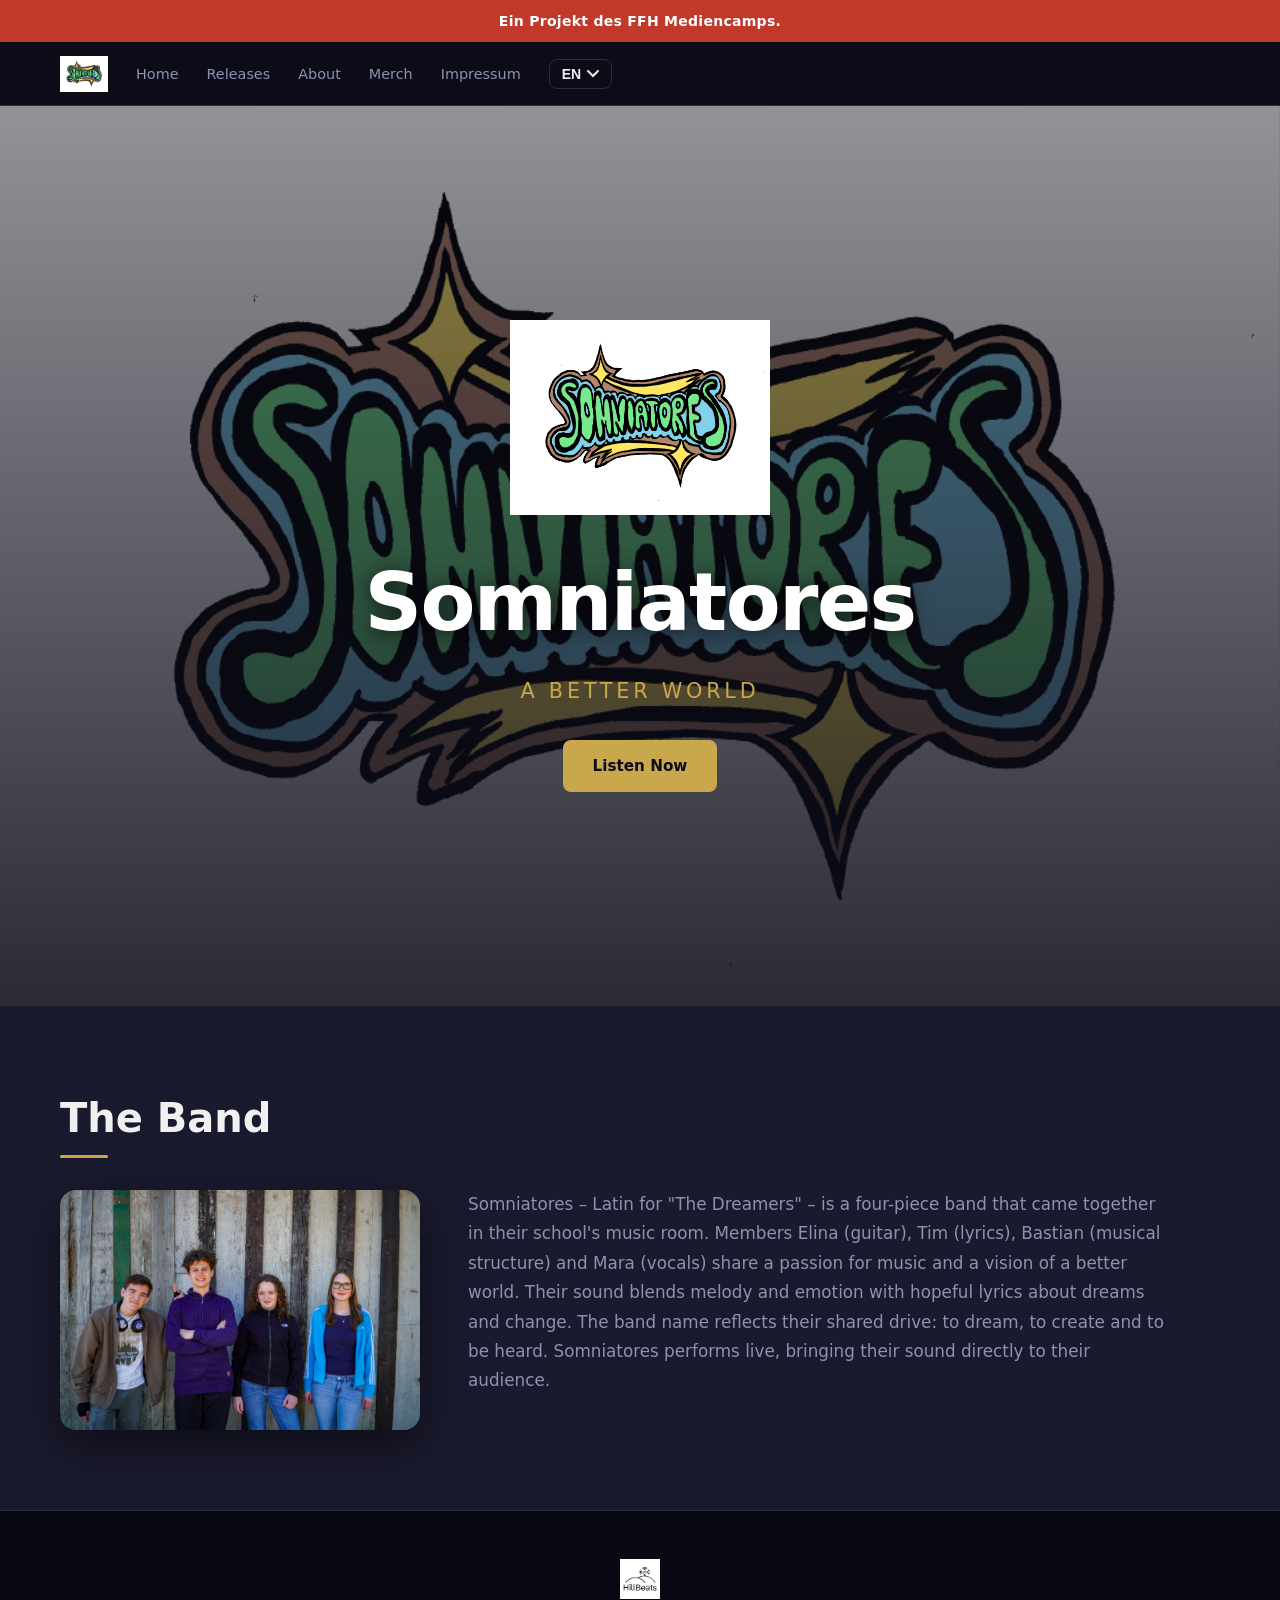
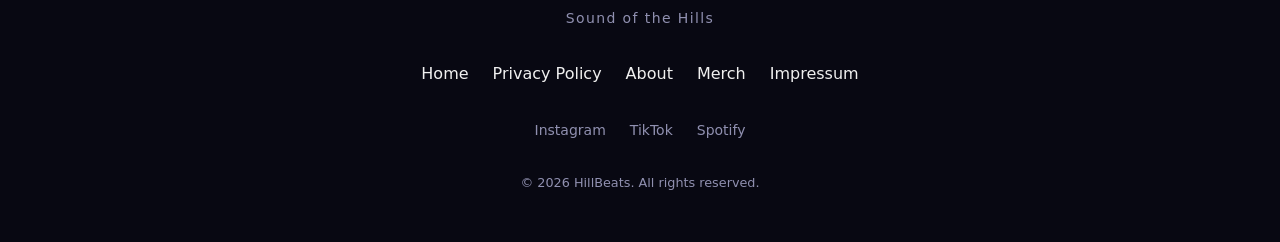
==== index.html @ e782de88 "Add Merch shop page with product grid and nav links Agent-Logs-Url: https://github.com/ShadowByte223" ====
<!DOCTYPE html>
<html lang="de">
<head>
  <meta charset="UTF-8">
  <meta name="viewport" content="width=device-width, initial-scale=1.0">
  <meta name="robots" content="noindex, nofollow">
  <title>Somniatores</title>
  <meta name="description" content="Somniatores die Band die eine bessere Welt schafft">
  <link rel="icon" type="image/png" href="assets/img/band_logo.png">
  <link rel="stylesheet" href="assets/css/style.css">
  <script src="assets/js/app.js" defer></script>
</head>
<body>

<!-- PROJECT NOTICE (FFH Mediencamp) -->
<div class="project-notice" role="note">
   Ein Projekt des FFH Mediencamps.
</div>

<!-- NAVIGATION -->
<nav id="navbar" role="navigation" aria-label="Hauptnavigation">
  <div class="nav-inner">
    <a href="#hero" class="nav-logo" aria-label="Somniatores – Startseite">
      <img src="assets/img/band_logo.png" alt="Somniatores Logo">
    </a>
    <button class="burger" id="burger" aria-label="Menü öffnen" aria-expanded="false" aria-controls="nav-links" data-i18n-aria="nav.burgerLabel">
      <span></span><span></span><span></span>
    </button>
    <ul class="nav-links" id="nav-links" role="list">
      <li><a href="#hero"                  data-i18n="nav.home">Startseite</a></li>
      <li><a href="releases"          data-i18n="nav.releases">Releases</a></li>
      <li><a href="about"             data-i18n="nav.about">Über uns</a></li>
      <li><a href="shop"              data-i18n="nav.shop">Merch</a></li>
      <li><a href="impressum"            data-i18n="nav.media">Impressum</a></li>
    </ul>
    <!-- Language dropdown -->
    <div class="lang-dropdown" id="lang-dropdown">
      <button class="lang-btn" id="lang-btn"
              aria-haspopup="listbox" aria-expanded="false"
              aria-label="Sprache wählen" data-i18n-aria="lang.label">
        <span id="lang-current">DE</span>
        <svg aria-hidden="true" width="12" height="8" viewBox="0 0 12 8" focusable="false">
          <path d="M1 1l5 5 5-5" stroke="currentColor" stroke-width="2" fill="none" stroke-linecap="round"/>
        </svg>
      </button>
      <ul class="lang-list" id="lang-list" role="listbox" aria-label="Sprache">
        <li role="option" data-lang="de" aria-selected="true"  tabindex="0">🇩🇪 DE</li>
        <li role="option" data-lang="en" aria-selected="false" tabindex="0">🇬🇧 EN</li>
      </ul>
    </div>
  </div>
</nav>

<!-- HERO -->
<section id="hero" class="hero">
  <div class="hero-bg">
    <img class="hero-bg-img"
         src="assets/img/band_logo.png"
         alt="">
  </div>
  <div class="hero-overlay"></div>
  <div class="hero-content">
    <img class="hero-band-logo" src="assets/img/band_logo.png" alt="Somniatores Logo">
    <h1 data-i18n="hero.title">Sominatores</h1>
    <p class="slogan" data-i18n="hero.slogan">A better world</p>
    <div class="hero-buttons">
      <a href="releases" class="btn btn-primary"   data-i18n="hero.listen">Jetzt Hören</a>
    </div>
  </div>
</section>

<!-- BAND SECTION -->
<section id="band" class="band-section">
  <div class="container">
    <h2 class="section-title" data-i18n="band.title">Die Band</h2>
    <div class="band-intro reveal">
      <img
        class="band-photo"
        src="assets/img/band-img/Band-foto.png"
        alt="Somniatores – Bandfoto"
        loading="lazy"
      >
      <div class="band-desc">
        <p data-lang="de">
          Somniatores – lateinisch für „Die Träumenden" – ist eine vierköpfige Band, die im Musikraum ihrer Schule zusammenfand.
          Die Mitglieder Elina (Gitarre), Tim (Texte), Bastian (musikalische Struktur) und Mara (Gesang) verbindet die Sehnsucht nach Musik und einer besseren Welt.
          Ihr Sound verbindet Melodie und Gefühl mit hoffnungsvollen Texten über Träume und Veränderung.
          Der Bandname steht für den gemeinsamen Antrieb: zu träumen, zu gestalten und gehört zu werden.
          Somniatores tritt live auf und bringt ihren Sound direkt zu ihrem Publikum.
        </p>
        <p data-lang="en" hidden>
          Somniatores – Latin for "The Dreamers" – is a four-piece band that came together in their school's music room.
          Members Elina (guitar), Tim (lyrics), Bastian (musical structure) and Mara (vocals) share a passion for music and a vision of a better world.
          Their sound blends melody and emotion with hopeful lyrics about dreams and change.
          The band name reflects their shared drive: to dream, to create and to be heard.
          Somniatores performs live, bringing their sound directly to their audience.
        </p>
      </div>
    </div>
  </div>
</section>

<!-- FOOTER -->
<footer>
  <div class="container">
    <div class="footer-inner">
      <div class="footer-logo">
        <img src="assets/img/Logo_Huegel.jpeg" alt="HillBeats Logo">
        <p class="footer-slogan" data-i18n="footer.slogan">Sound der Hügel</p>
      </div>
      <nav class="footer-nav" aria-label="Footer Navigation">
        <a href="#hero"              data-i18n="nav.home">Startseite</a>
        <a href="privacy-policy.html" data-i18n="nav.privacy">Datenschutz</a>
        <a href="about"     data-i18n="nav.about">Über uns</a>
        <a href="shop"      data-i18n="nav.shop">Merch</a>
        <a href="impressum"   data-i18n="nav.media">Impressum</a>
      </nav>
      <div class="footer-social">
        <a href="https://www.instagram.com/somniatores_official/" class="social-link" target="_blank" rel="noopener noreferrer">Instagram</a>
        <a href="https://www.tiktok.com/@somniatores_official" class="social-link" target="_blank" rel="noopener noreferrer">TikTok</a>
        <a href="https://open.spotify.com/intl-de/artist/24csG8EfkN8rLoIO0TDTSA?si=iWMw0ovDQzCS0gI25p4bjA&amp;nd=1&amp;dlsi=0f4ffcc7fa2b4fdd" class="social-link" target="_blank" rel="noopener noreferrer">Spotify</a>
      </div>
      <p class="footer-copy" data-i18n="footer.copy">© 2026 HillBeats. Alle Rechte vorbehalten.</p>
    </div>
  </div>
</footer>

</body>
</html>
---- assets/css/style.css ----
/* =========================================================
   HillBeats – assets/css/style.css
   Mobile-first dark music-label theme
   ========================================================= */

/* --- Variables --- */
:root {
  --color-bg:           #0d0d1a;
  --color-surface:      #1a1a2e;
  --color-accent:       #c9a74d;
  --color-accent-hover: #e0bf6a;
  --color-text:         #f0f0f0;
  --color-text-muted:   #9090b0;
  --color-border:       #2a2a45;
  --notice-height:      42px;
  --nav-height:         64px;
  --radius:             8px;
  --transition:         0.3s ease;
  --font:               'Segoe UI', system-ui, -apple-system, sans-serif;
}

/* =========================================================
   PROJECT NOTICE BANNER (FFH Mediencamp)
   ========================================================= */
.project-notice {
  position: sticky;
  top: 0;
  z-index: 1001;
  background-color: #c0392b;
  color: #fff;
  text-align: center;
  padding: 0 1.25rem;
  height: var(--notice-height);
  display: flex;
  align-items: center;
  justify-content: center;
  font-size: 0.875rem;
  font-weight: 700;
  letter-spacing: 0.02em;
}

/* --- Reset & Base --- */
*, *::before, *::after { box-sizing: border-box; margin: 0; padding: 0; }
html { scroll-behavior: smooth; }
body {
  font-family: var(--font);
  background: var(--color-bg);
  color: var(--color-text);
  line-height: 1.6;
  overflow-x: hidden;
}
img { max-width: 100%; height: auto; display: block; }
a   { color: inherit; text-decoration: none; }
ul  { list-style: none; }
[hidden] { display: none !important; }

/* Focus styles for accessibility */
:focus-visible {
  outline: 2px solid var(--color-accent);
  outline-offset: 3px;
  border-radius: 4px;
}

/* Visually hidden (screen-reader only) */
.visually-hidden {
  position: absolute;
  width: 1px; height: 1px;
  padding: 0; margin: -1px;
  overflow: hidden; clip: rect(0,0,0,0);
  white-space: nowrap; border: 0;
}

/* --- Container --- */
.container {
  width: 100%;
  max-width: 1200px;
  margin: 0 auto;
  padding: 0 1.25rem;
}

/* =========================================================
   NAVIGATION
   ========================================================= */
#navbar {
  position: sticky;
  top: var(--notice-height);
  height: var(--nav-height);
  background: rgba(13, 13, 26, 0.95);
  backdrop-filter: blur(12px);
  -webkit-backdrop-filter: blur(12px);
  border-bottom: 1px solid var(--color-border);
  z-index: 1000;
  transition: box-shadow var(--transition);
}
#navbar.scrolled { box-shadow: 0 2px 20px rgba(0, 0, 0, 0.6); }

.nav-inner {
  max-width: 1200px;
  margin: 0 auto;
  padding: 0 1.25rem;
  height: 100%;
  display: flex;
  align-items: center;
  gap: 1rem;
}

.nav-logo {
  display: flex;
  align-items: center;
  gap: 0.5rem;
  flex-shrink: 0;
}
.nav-logo img { height: 36px; width: auto; }

/* Burger */
.burger {
  display: flex;
  flex-direction: column;
  gap: 5px;
  background: none;
  border: none;
  cursor: pointer;
  padding: 6px;
  margin-left: auto;
  border-radius: var(--radius);
  transition: background var(--transition);
}
.burger:hover { background: rgba(201, 167, 77, 0.1); }
.burger span {
  display: block;
  width: 24px; height: 2px;
  background: var(--color-text);
  border-radius: 2px;
  transition: transform var(--transition), opacity var(--transition);
}
.burger.open span:nth-child(1) { transform: translateY(7px) rotate(45deg); }
.burger.open span:nth-child(2) { opacity: 0; }
.burger.open span:nth-child(3) { transform: translateY(-7px) rotate(-45deg); }

/* Nav links */
.nav-links {
  display: none;
  flex-direction: column;
  position: absolute;
  top: var(--nav-height);
  left: 0; right: 0;
  background: var(--color-surface);
  border-bottom: 1px solid var(--color-border);
  padding: 1rem 1.25rem;
  gap: 0.25rem;
}
.nav-links.open { display: flex; }
.nav-links a {
  padding: 0.5rem 0.75rem;
  border-radius: var(--radius);
  font-size: 0.95rem;
  color: var(--color-text-muted);
  transition: color var(--transition), background var(--transition);
}
.nav-links a:hover {
  color: var(--color-accent);
  background: rgba(201, 167, 77, 0.08);
}

/* Language dropdown */
.lang-dropdown { position: relative; }
.lang-btn {
  display: flex;
  align-items: center;
  gap: 6px;
  background: transparent;
  border: 1px solid var(--color-border);
  color: var(--color-text);
  padding: 6px 12px;
  border-radius: var(--radius);
  cursor: pointer;
  font-size: 0.875rem;
  font-weight: 600;
  transition: border-color var(--transition), background var(--transition);
}
.lang-btn:hover { border-color: var(--color-accent); background: rgba(201, 167, 77, 0.08); }
.lang-btn svg { transition: transform var(--transition); }
.lang-btn[aria-expanded="true"] svg { transform: rotate(180deg); }

.lang-list {
  display: none;
  position: absolute;
  top: calc(100% + 6px);
  right: 0;
  background: var(--color-surface);
  border: 1px solid var(--color-border);
  border-radius: var(--radius);
  min-width: 110px;
  overflow: hidden;
  z-index: 1100;
  box-shadow: 0 8px 24px rgba(0, 0, 0, 0.4);
}
.lang-list.open { display: block; }
.lang-list li {
  padding: 0.6rem 1rem;
  cursor: pointer;
  font-size: 0.875rem;
  transition: background var(--transition), color var(--transition);
}
.lang-list li:hover  { background: rgba(201, 167, 77, 0.12); color: var(--color-accent); }
.lang-list li[aria-selected="true"] { color: var(--color-accent); font-weight: 600; }

/* Desktop nav */
@media (min-width: 768px) {
  .burger { display: none; }
  .nav-links {
    display: flex !important;
    flex-direction: row;
    position: static;
    background: none;
    border: none;
    padding: 0;
    gap: 0.25rem;
  }
  .nav-links a { font-size: 0.9rem; }
}

/* =========================================================
   HERO
   ========================================================= */
#hero {
  position: relative;
  min-height: 100svh;
  display: flex;
  align-items: center;
  justify-content: center;
  text-align: center;
  overflow: hidden;
}
.hero-bg { position: absolute; inset: 0; }
.hero-bg-img {
  width: 100%;
  height: 100%;
  object-fit: cover;
  transform-origin: center center;
  will-change: transform;
}
.hero-overlay {
  position: absolute;
  inset: 0;
  background: linear-gradient(to bottom, rgba(13,13,26,0.45) 0%, rgba(13,13,26,0.88) 100%);
}
.hero-content {
  position: relative;
  z-index: 1;
  padding: 2rem 1.25rem;
  max-width: 700px;
}
.hero-band-logo { max-width: 260px; margin: 0 auto 1.5rem; }
.hero-content h1 {
  font-size: clamp(2.5rem, 8vw, 5rem);
  font-weight: 900;
  letter-spacing: -0.02em;
  color: #fff;
  text-shadow: 0 2px 20px rgba(0, 0, 0, 0.7);
  margin-bottom: 0.5rem;
}
.slogan {
  font-size: clamp(0.95rem, 3vw, 1.3rem);
  color: var(--color-accent);
  letter-spacing: 0.18em;
  text-transform: uppercase;
  margin-bottom: 2rem;
}
.hero-buttons {
  display: flex;
  flex-wrap: wrap;
  gap: 1rem;
  justify-content: center;
}

/* =========================================================
   BUTTONS
   ========================================================= */
.btn {
  display: inline-flex;
  align-items: center;
  justify-content: center;
  padding: 0.75rem 1.75rem;
  border-radius: var(--radius);
  font-size: 0.95rem;
  font-weight: 600;
  border: 2px solid transparent;
  cursor: pointer;
  transition:
    transform var(--transition),
    box-shadow var(--transition),
    background var(--transition),
    color var(--transition),
    border-color var(--transition);
  white-space: nowrap;
}
.btn:hover  { transform: translateY(-2px); box-shadow: 0 6px 20px rgba(0,0,0,0.4); }
.btn:active { transform: translateY(0); }

.btn-primary {
  background: var(--color-accent);
  color: #0d0d1a;
  border-color: var(--color-accent);
}
.btn-primary:hover { background: var(--color-accent-hover); border-color: var(--color-accent-hover); }

.btn-secondary {
  background: transparent;
  color: #fff;
  border-color: rgba(255, 255, 255, 0.6);
}
.btn-secondary:hover { background: rgba(255,255,255,0.1); border-color: #fff; }

.btn-outline {
  background: transparent;
  color: var(--color-accent);
  border-color: var(--color-accent);
}
.btn-outline:hover { background: var(--color-accent); color: #0d0d1a; }

.btn-sm { padding: 0.5rem 1.25rem; font-size: 0.875rem; }

/* =========================================================
   SECTIONS – Common
   ========================================================= */
section { padding: 5rem 0; }
section:nth-of-type(even) { background: var(--color-surface); }

.section-title {
  font-size: clamp(1.75rem, 5vw, 2.5rem);
  font-weight: 800;
  margin-bottom: 2.5rem;
  position: relative;
  display: inline-block;
}
.section-title::after {
  content: '';
  position: absolute;
  bottom: -8px;
  left: 0;
  width: 48px; height: 3px;
  background: var(--color-accent);
  border-radius: 2px;
}

/* =========================================================
   RELEASE
   ========================================================= */
.release-card {
  display: flex;
  flex-direction: column;
  gap: 2rem;
  background: var(--color-surface);
  border: 1px solid var(--color-border);
  border-radius: calc(var(--radius) * 2);
  overflow: hidden;
  transition: box-shadow var(--transition), transform var(--transition);
}
.release-card:hover {
  box-shadow: 0 12px 40px rgba(201, 167, 77, 0.15);
  transform: translateY(-4px);
}
.release-cover {
  width: 100%;
  max-width: 320px;
  margin: 1.5rem auto 0;
  border-radius: var(--radius);
}
.release-info {
  padding: 1.5rem 2rem 2rem;
  display: flex;
  flex-direction: column;
  gap: 1rem;
}
.release-tag {
  display: inline-block;
  background: rgba(201, 167, 77, 0.15);
  color: var(--color-accent);
  font-size: 0.75rem;
  font-weight: 700;
  letter-spacing: 0.1em;
  text-transform: uppercase;
  padding: 0.25rem 0.75rem;
  border-radius: 999px;
}
.release-info h3 { font-size: clamp(1.25rem, 3vw, 1.75rem); font-weight: 700; }
.release-info p  { color: var(--color-text-muted); }
.release-links   { display: flex; flex-wrap: wrap; gap: 0.75rem; }

@media (min-width: 768px) {
  .release-card { flex-direction: row; align-items: center; }
  .release-cover { max-width: 260px; flex-shrink: 0; margin: 1.5rem; }
}

/* =========================================================
   ABOUT
   ========================================================= */
.about-grid {
  display: grid;
  grid-template-columns: 1fr;
  gap: 3rem;
  align-items: center;
}
.about-img img {
  border-radius: calc(var(--radius) * 2);
  box-shadow: 0 20px 60px rgba(0, 0, 0, 0.5);
}
.about-text { display: flex; flex-direction: column; gap: 1.25rem; }
.about-text p { color: var(--color-text-muted); font-size: 1.05rem; }

@media (min-width: 768px) {
  .about-grid { grid-template-columns: 1fr 1fr; }
}

/* =========================================================
   MEDIA
   ========================================================= */
.media-grid {
  display: grid;
  grid-template-columns: 1fr;
  gap: 1.5rem;
}
@media (min-width: 600px) { .media-grid { grid-template-columns: repeat(2, 1fr); } }
@media (min-width: 900px) { .media-grid { grid-template-columns: repeat(3, 1fr); } }

.media-card {
  border-radius: calc(var(--radius) * 2);
  overflow: hidden;
  border: 1px solid var(--color-border);
  background: var(--color-surface);
  transition: transform var(--transition), box-shadow var(--transition);
}
.media-card:hover {
  transform: translateY(-4px);
  box-shadow: 0 12px 32px rgba(201, 167, 77, 0.12);
}
.media-placeholder {
  position: relative;
  aspect-ratio: 16/9;
  display: flex;
  flex-direction: column;
  align-items: center;
  justify-content: center;
  gap: 0.75rem;
  background: var(--color-bg);
  cursor: pointer;
  overflow: hidden;
}
.media-placeholder svg { width: 64px; height: 64px; }
.media-placeholder img {
  position: absolute;
  inset: 0; width: 100%; height: 100%;
  object-fit: cover; opacity: 0.5;
}
.media-placeholder span {
  position: relative;
  z-index: 1;
  font-size: 0.875rem;
  font-weight: 600;
  color: var(--color-text-muted);
  text-align: center;
  padding: 0 0.5rem;
}

/* =========================================================
   TOUR
   ========================================================= */
.tour-list   { display: flex; flex-direction: column; gap: 0.75rem; }
.tour-item {
  display: flex;
  flex-wrap: wrap;
  gap: 0.75rem 1.5rem;
  align-items: center;
  padding: 1.25rem 1.5rem;
  background: var(--color-bg);
  border: 1px solid var(--color-border);
  border-radius: var(--radius);
  transition: border-color var(--transition), background var(--transition);
}
.tour-item:hover { border-color: var(--color-accent); background: rgba(201, 167, 77, 0.05); }
.tour-date   { font-weight: 700; color: var(--color-accent); min-width: 105px; }
.tour-venue  { flex: 1; font-weight: 600; }
.tour-city   { color: var(--color-text-muted); font-size: 0.875rem; }

/* =========================================================
   NEWSLETTER
   ========================================================= */
.newsletter-wrap {
  text-align: center;
  max-width: 560px;
  margin: 0 auto;
}
.newsletter-wrap p { color: var(--color-text-muted); margin-bottom: 2rem; }
.newsletter-form {
  display: flex;
  flex-wrap: wrap;
  gap: 0.75rem;
  justify-content: center;
}
.nl-input {
  flex: 1;
  min-width: 220px;
  padding: 0.75rem 1rem;
  border: 1px solid var(--color-border);
  border-radius: var(--radius);
  background: var(--color-bg);
  color: var(--color-text);
  font-size: 0.95rem;
  transition: border-color var(--transition);
}
.nl-input:focus { border-color: var(--color-accent); outline: none; }
.nl-input::placeholder { color: var(--color-text-muted); }

/* =========================================================
   FOOTER
   ========================================================= */
footer {
  background: #080812;
  border-top: 1px solid var(--color-border);
  padding: 3rem 0;
}
.footer-inner {
  display: flex;
  flex-direction: column;
  align-items: center;
  gap: 2rem;
  text-align: center;
}
.footer-logo img    { height: 40px; margin: 0 auto 0.5rem; }
.footer-slogan      { font-size: 0.875rem; color: var(--color-text-muted); letter-spacing: 0.1em; }
.footer-nav         { display: flex; flex-wrap: wrap; gap: 1.5rem; justify-content: center; }
.footer-social      { display: flex; flex-wrap: wrap; gap: 1.5rem; justify-content: center; }
.social-link {
  display: flex;
  align-items: center;
  gap: 0.5rem;
  color: var(--color-text-muted);
  font-size: 0.875rem;
  transition: color var(--transition);
}
.social-link:hover  { color: var(--color-accent); }
.footer-copy        { font-size: 0.8rem; color: var(--color-text-muted); }

/* =========================================================
   BAND SECTION
   ========================================================= */
.band-section { padding: 5rem 0; }

.band-intro {
  display: flex;
  flex-direction: column;
  align-items: center;
  gap: 2rem;
}

.band-photo {
  width: 100%;
  max-width: 480px;
  border-radius: calc(var(--radius) * 2);
  box-shadow: 0 16px 48px rgba(0, 0, 0, 0.5);
  object-fit: cover;
}

.band-desc {
  max-width: 700px;
  text-align: center;
}
.band-desc p {
  color: var(--color-text-muted);
  font-size: 1.05rem;
  line-height: 1.75;
}

@media (min-width: 900px) {
  .band-intro {
    flex-direction: row;
    align-items: flex-start;
    gap: 3rem;
  }
  .band-photo {
    max-width: 360px;
    flex-shrink: 0;
  }
  .band-desc { text-align: left; }
}

/* =========================================================
   SCROLL-REVEAL ANIMATIONS
   ========================================================= */
.reveal {
  opacity: 0;
  transform: translateY(30px);
  transition: opacity 0.7s ease, transform 0.7s ease;
}
.reveal.visible {
  opacity: 1;
  transform: translateY(0);
}
/* Stagger siblings */
.reveal:nth-child(2) { transition-delay: 0.1s; }
.reveal:nth-child(3) { transition-delay: 0.2s; }
.reveal:nth-child(4) { transition-delay: 0.3s; }

/* =========================================================
   PAGE ENTER ANIMATION (global, all pages)
   Only active when JS is available (.js on <html>).
   Falls back to fully visible if JS fails.
   ========================================================= */
html.js body.page-enter {
  opacity: 0;
  transform: translateY(16px);
}

html.js body.page-enter.page-enter--ready {
  opacity: 1;
  transform: translateY(0);
  transition: opacity 450ms ease, transform 450ms ease;
}

/* =========================================================
   REDUCED MOTION
   ========================================================= */
@media (prefers-reduced-motion: reduce) {
  html { scroll-behavior: auto; }
  .reveal { opacity: 1; transform: none; transition: none; }
  .btn, .media-card, .release-card, .tour-item { transition: none; }
  .lang-btn svg { transition: none; }
  .hero-bg-img { transform: none !important; will-change: auto; }
  /* Disable page-enter animation */
  html.js body.page-enter,
  html.js body.page-enter.page-enter--ready {
    opacity: 1 !important;
    transform: none !important;
    transition: none !important;
  }
}
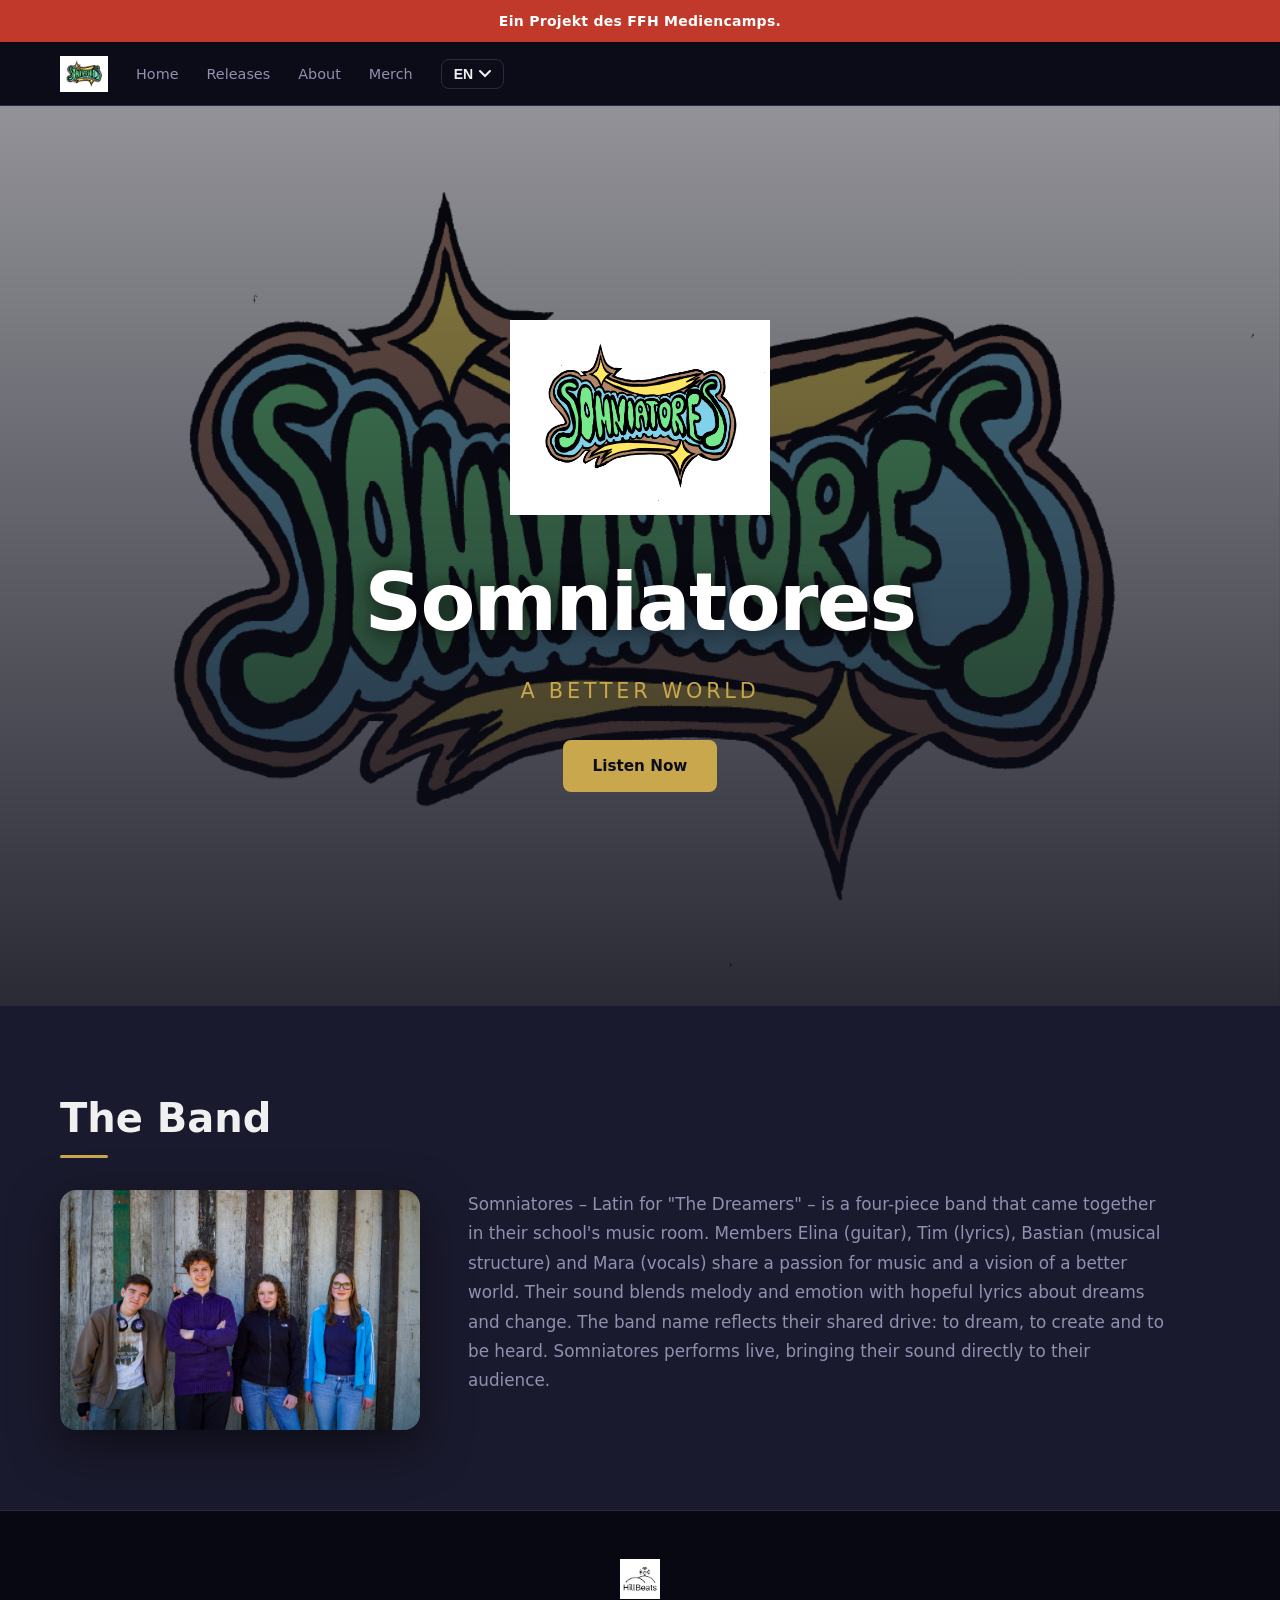
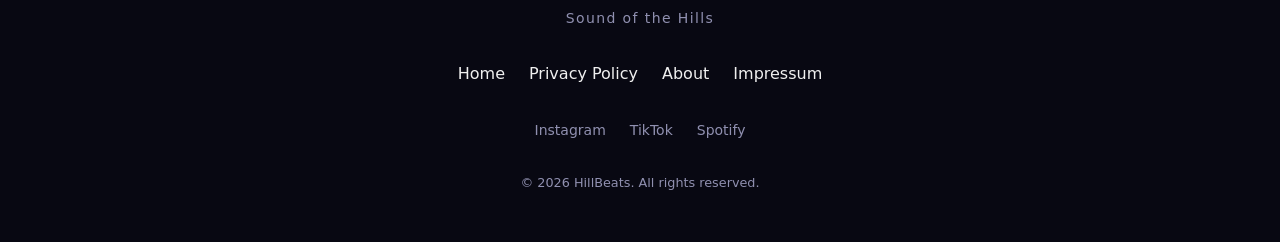
==== commit 6efb7879: "Update index.html" ====
--- a/index.html
+++ b/index.html
@@ -20,18 +20,17 @@
 <!-- NAVIGATION -->
 <nav id="navbar" role="navigation" aria-label="Hauptnavigation">
   <div class="nav-inner">
-    <a href="#hero" class="nav-logo" aria-label="Somniatores – Startseite">
+    <a href="/" class="nav-logo" aria-label="Somniatores – Startseite">
       <img src="assets/img/band_logo.png" alt="Somniatores Logo">
     </a>
     <button class="burger" id="burger" aria-label="Menü öffnen" aria-expanded="false" aria-controls="nav-links" data-i18n-aria="nav.burgerLabel">
       <span></span><span></span><span></span>
     </button>
     <ul class="nav-links" id="nav-links" role="list">
-      <li><a href="#hero"                  data-i18n="nav.home">Startseite</a></li>
+      <li><a href="/"                  data-i18n="nav.home">Startseite</a></li>
       <li><a href="releases"          data-i18n="nav.releases">Releases</a></li>
       <li><a href="about"             data-i18n="nav.about">Über uns</a></li>
       <li><a href="shop"              data-i18n="nav.shop">Merch</a></li>
-      <li><a href="impressum"            data-i18n="nav.media">Impressum</a></li>
     </ul>
     <!-- Language dropdown -->
     <div class="lang-dropdown" id="lang-dropdown">
@@ -109,10 +108,9 @@
         <p class="footer-slogan" data-i18n="footer.slogan">Sound der Hügel</p>
       </div>
       <nav class="footer-nav" aria-label="Footer Navigation">
-        <a href="#hero"              data-i18n="nav.home">Startseite</a>
+        <a href="/"              data-i18n="nav.home">Startseite</a>
         <a href="privacy-policy.html" data-i18n="nav.privacy">Datenschutz</a>
         <a href="about"     data-i18n="nav.about">Über uns</a>
-        <a href="shop"      data-i18n="nav.shop">Merch</a>
         <a href="impressum"   data-i18n="nav.media">Impressum</a>
       </nav>
       <div class="footer-social">
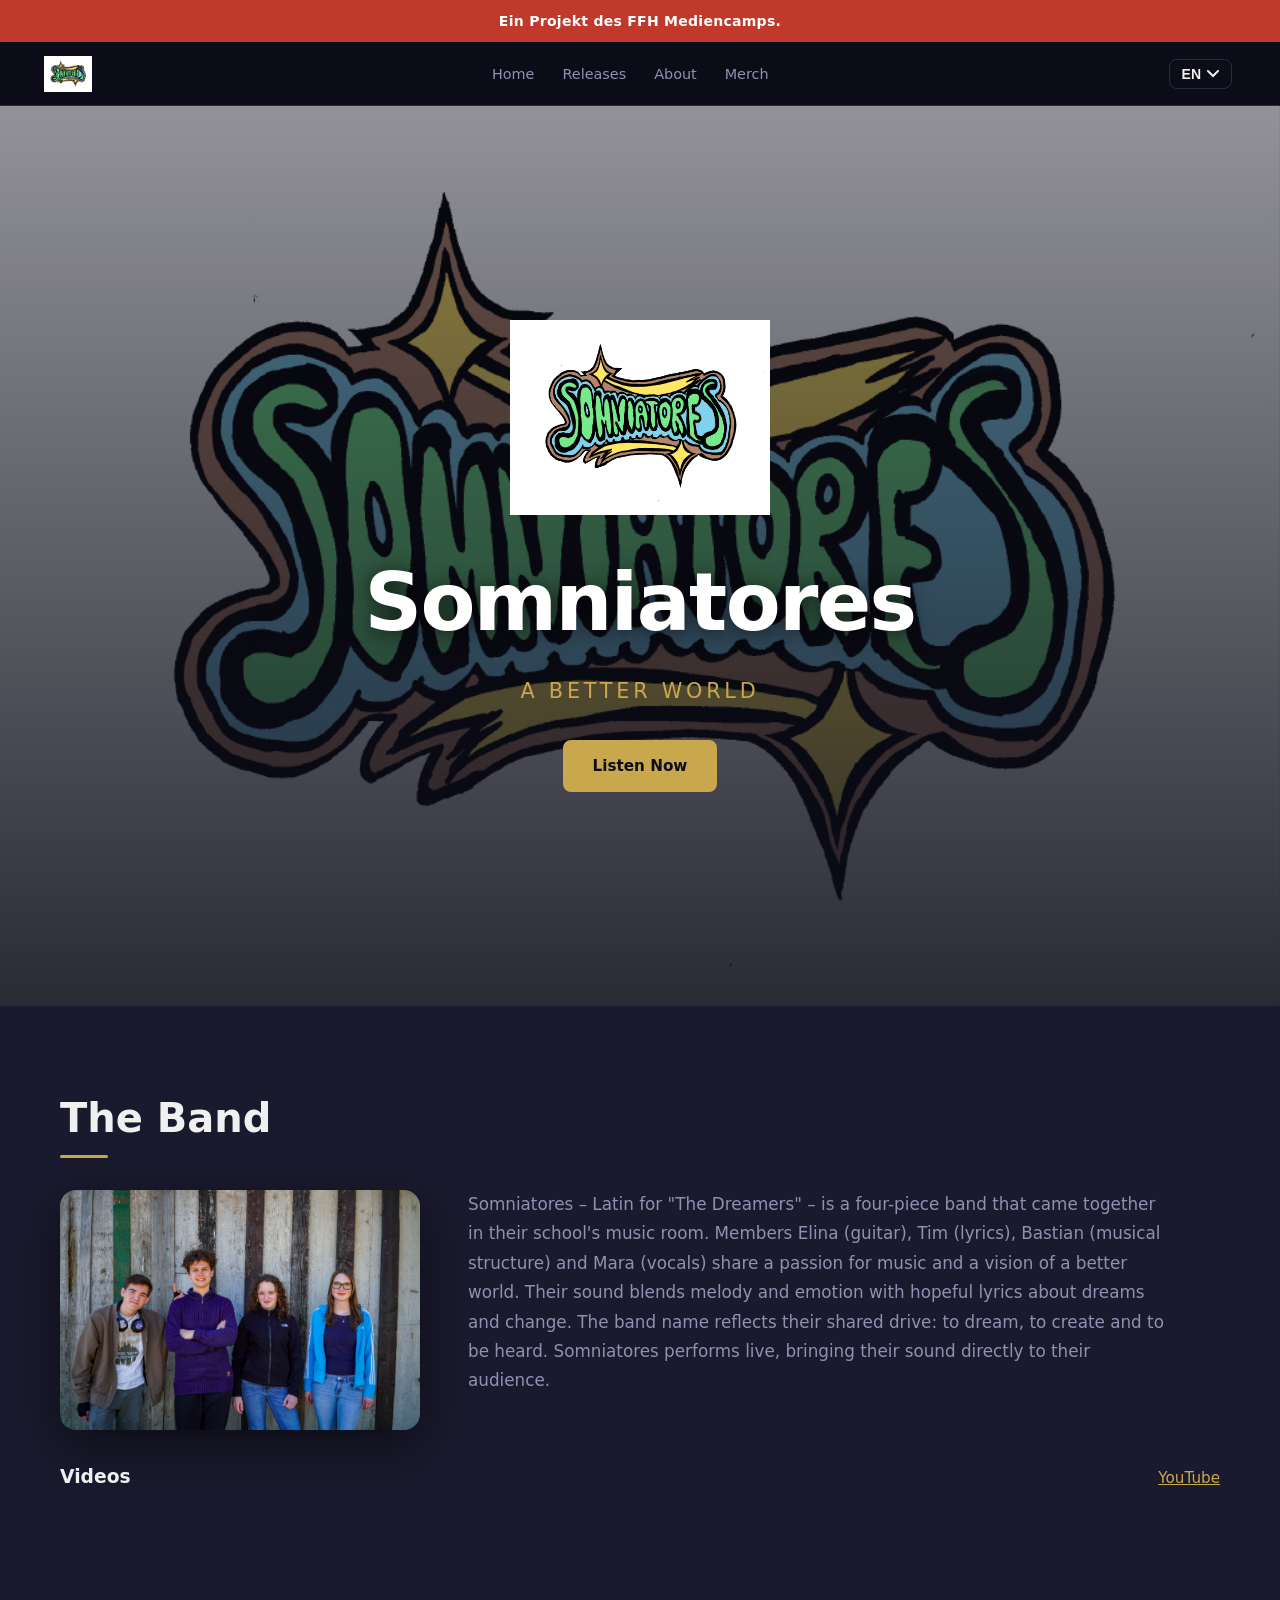
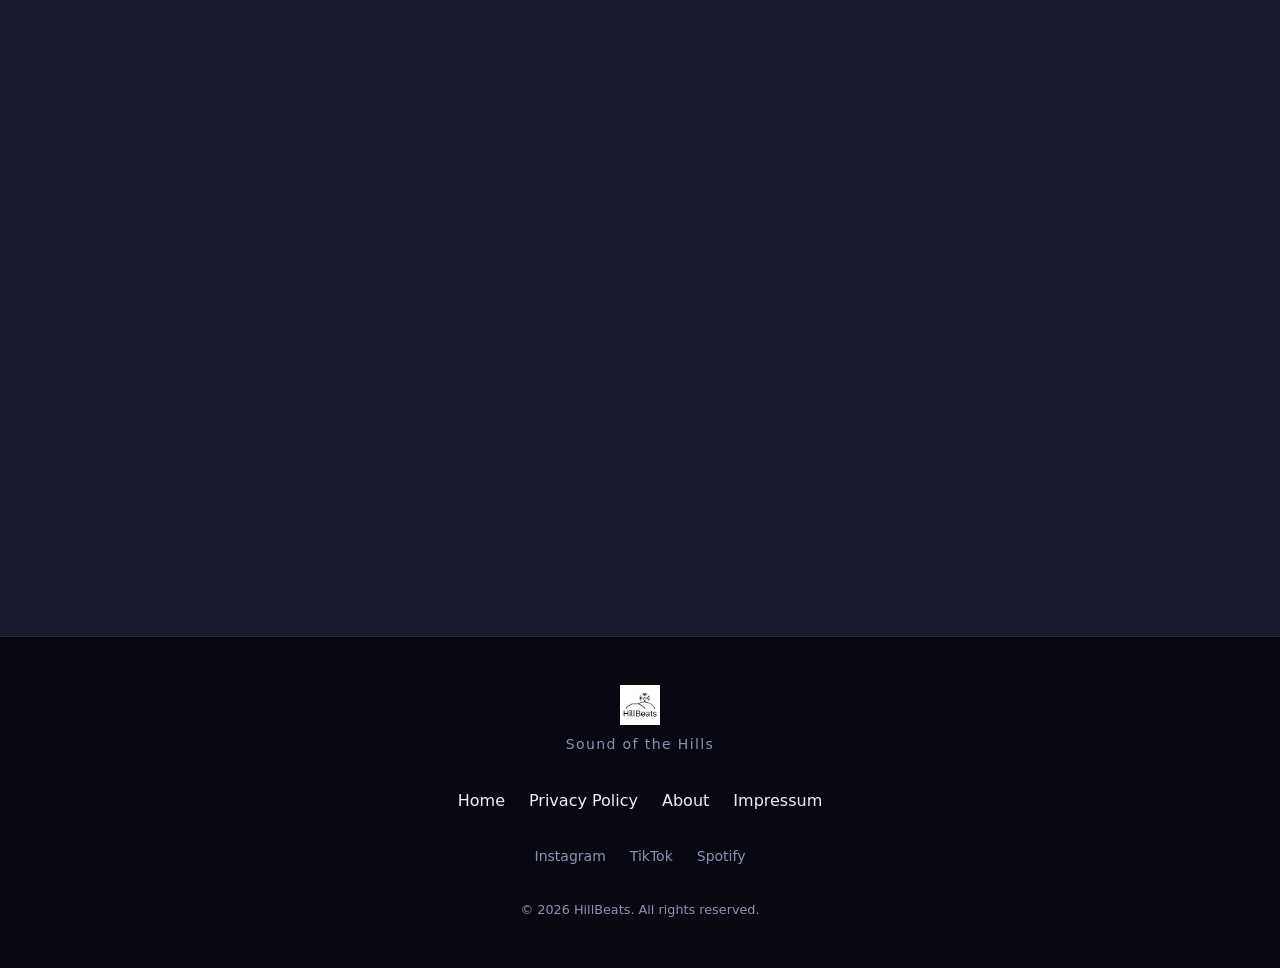
==== commit 08bcb974: "Add Videos section with YouTube embed to homepage band section Agent-Logs-Url: https://github.com/Sh" ====
--- a/index.html
+++ b/index.html
@@ -96,6 +96,28 @@
         </p>
       </div>
     </div>
+
+    <!-- VIDEOS -->
+    <div class="band-videos reveal">
+      <div class="band-videos-header">
+        <h3 class="band-videos-title">Videos</h3>
+        <a class="band-videos-link"
+           href="https://www.youtube.com/watch?v=mq5duyLj9iE"
+           target="_blank"
+           rel="noopener noreferrer">
+          YouTube
+        </a>
+      </div>
+      <div class="band-video-embed">
+        <iframe
+          src="https://www.youtube-nocookie.com/embed/mq5duyLj9iE"
+          title="Somniatores – Video"
+          loading="lazy"
+          referrerpolicy="strict-origin-when-cross-origin"
+          allow="accelerometer; autoplay; clipboard-write; encrypted-media; gyroscope; picture-in-picture; web-share"
+          allowfullscreen></iframe>
+      </div>
+    </div>
   </div>
 </section>
 
--- a/assets/css/style.css
+++ b/assets/css/style.css
@@ -17,6 +17,11 @@
   --radius:             8px;
   --transition:         0.3s ease;
   --font:               'Segoe UI', system-ui, -apple-system, sans-serif;
+  /* Neon red hover effect */
+  --neon-red:           #ff2b2b;
+  --neon-red-soft:      rgba(255, 43, 43, 0.55);
+  --neon-red-glow:      rgba(255, 43, 43, 0.35);
+  --neon-outline-r:     10px;
 }
 
 /* =========================================================
@@ -97,7 +102,7 @@
 .nav-inner {
   max-width: 1200px;
   margin: 0 auto;
-  padding: 0 1.25rem;
+  padding: 0 0.5rem 0 0.25rem;
   height: 100%;
   display: flex;
   align-items: center;
@@ -216,6 +221,8 @@
     border: none;
     padding: 0;
     gap: 0.25rem;
+    flex: 1;
+    justify-content: center;
   }
   .nav-links a { font-size: 0.9rem; }
 }
@@ -585,6 +592,43 @@
   .band-desc { text-align: left; }
 }
 
+.band-videos {
+  margin-top: 2rem;
+}
+
+.band-videos-header {
+  display: flex;
+  justify-content: space-between;
+  align-items: baseline;
+  gap: 12px;
+  margin-bottom: 12px;
+}
+
+.band-videos-title {
+  margin: 0;
+}
+
+.band-videos-link {
+  text-decoration: underline;
+  color: var(--color-accent);
+  font-size: 0.95rem;
+}
+
+.band-video-embed {
+  position: relative;
+  width: 100%;
+  aspect-ratio: 16 / 9;
+}
+
+.band-video-embed iframe {
+  position: absolute;
+  inset: 0;
+  width: 100%;
+  height: 100%;
+  border: 0;
+  border-radius: var(--radius);
+}
+
 /* =========================================================
    SCROLL-REVEAL ANIMATIONS
    ========================================================= */
@@ -601,6 +645,130 @@
 .reveal:nth-child(2) { transition-delay: 0.1s; }
 .reveal:nth-child(3) { transition-delay: 0.2s; }
 .reveal:nth-child(4) { transition-delay: 0.3s; }
+
+/* =========================================================
+   NEON RED HOVER / FOCUS EFFECT
+   Drawn rotating outline + glow for all clickable elements.
+   Animation runs exactly 1 rotation on hover then holds;
+   restarts reliably on each new hover because animation is
+   removed when the element is not hovered.
+   ========================================================= */
+
+/* Position context so the ::after outline can be placed
+   outside the element with inset: -4px                    */
+a,
+button,
+.btn,
+[role="button"],
+input[type="button"],
+input[type="submit"] {
+  position: relative;
+  isolation: isolate;
+}
+
+/* Drawn outline — sits outside the element via inset       */
+a::after,
+button::after,
+.btn::after,
+[role="button"]::after,
+input[type="button"]::after,
+input[type="submit"]::after {
+  content: "";
+  position: absolute;
+  inset: -4px;
+  border-radius: var(--neon-outline-r);
+  background: conic-gradient(
+    from 0deg,
+    transparent 0deg,
+    var(--neon-red) 60deg,
+    rgba(255, 120, 120, 0.9) 120deg,
+    var(--neon-red) 200deg,
+    transparent 280deg,
+    transparent 360deg
+  );
+  /* Show only a 2 px border strip — hide interior fill     */
+  -webkit-mask:
+    linear-gradient(#000 0 0) content-box,
+    linear-gradient(#000 0 0);
+  -webkit-mask-composite: xor;
+          mask-composite: exclude;
+  padding: 2px;
+  opacity: 0;
+  pointer-events: none;
+  z-index: 2;
+}
+
+/* Glow box-shadow on hover / focus-visible                 */
+a:hover,
+a:focus-visible,
+button:hover,
+button:focus-visible,
+.btn:hover,
+.btn:focus-visible,
+[role="button"]:hover,
+[role="button"]:focus-visible,
+input[type="button"]:hover,
+input[type="button"]:focus-visible,
+input[type="submit"]:hover,
+input[type="submit"]:focus-visible {
+  box-shadow:
+    0 0 0 2px var(--neon-red-soft),
+    0 0 18px var(--neon-red-glow),
+    0 0 36px rgba(255, 43, 43, 0.18);
+}
+
+/* Show + animate outline: 1 rotation, stop at final frame */
+a:hover::after,
+a:focus-visible::after,
+button:hover::after,
+button:focus-visible::after,
+.btn:hover::after,
+.btn:focus-visible::after,
+[role="button"]:hover::after,
+[role="button"]:focus-visible::after,
+input[type="button"]:hover::after,
+input[type="button"]:focus-visible::after,
+input[type="submit"]:hover::after,
+input[type="submit"]:focus-visible::after {
+  opacity: 1;
+  animation: neon-draw 900ms linear 1 forwards;
+}
+
+
+/* =========================================================
+   NAVIGATION extra underline / shadow on hover / focus
+   ========================================================= */
+.nav-links a,
+.footer-nav a {
+  border-radius: var(--neon-outline-r);
+}
+
+/* Neon bar that slides in under nav links                  */
+.nav-links a::before,
+.footer-nav a::before {
+  content: "";
+  position: absolute;
+  left: 8px;
+  right: 8px;
+  bottom: -4px;
+  height: 2px;
+  border-radius: 999px;
+  background: var(--neon-red);
+  box-shadow: 0 0 8px var(--neon-red), 0 0 16px var(--neon-red-glow);
+  opacity: 0;
+  transform: scaleX(0.5);
+  transition: opacity 200ms ease, transform 200ms ease;
+  pointer-events: none;
+  z-index: 2;
+}
+
+.nav-links a:hover::before,
+.nav-links a:focus-visible::before,
+.footer-nav a:hover::before,
+.footer-nav a:focus-visible::before {
+  opacity: 1;
+  transform: scaleX(1);
+}
 
 /* =========================================================
    PAGE ENTER ANIMATION (global, all pages)
@@ -634,4 +802,20 @@
     transform: none !important;
     transition: none !important;
   }
-}
+  /* Neon outline: stop rotation but keep outline + glow visible */
+  a:hover::after, a:focus-visible::after,
+  button:hover::after, button:focus-visible::after,
+  .btn:hover::after, .btn:focus-visible::after,
+  [role="button"]:hover::after, [role="button"]:focus-visible::after,
+  input[type="button"]:hover::after, input[type="button"]:focus-visible::after,
+  input[type="submit"]:hover::after, input[type="submit"]:focus-visible::after {
+    animation: none;
+    opacity: 1;
+  }
+  /* Nav underline: skip slide transition */
+  .nav-links a::before,
+  .footer-nav a::before {
+    transition: none;
+    transform: scaleX(1);
+  }
+}
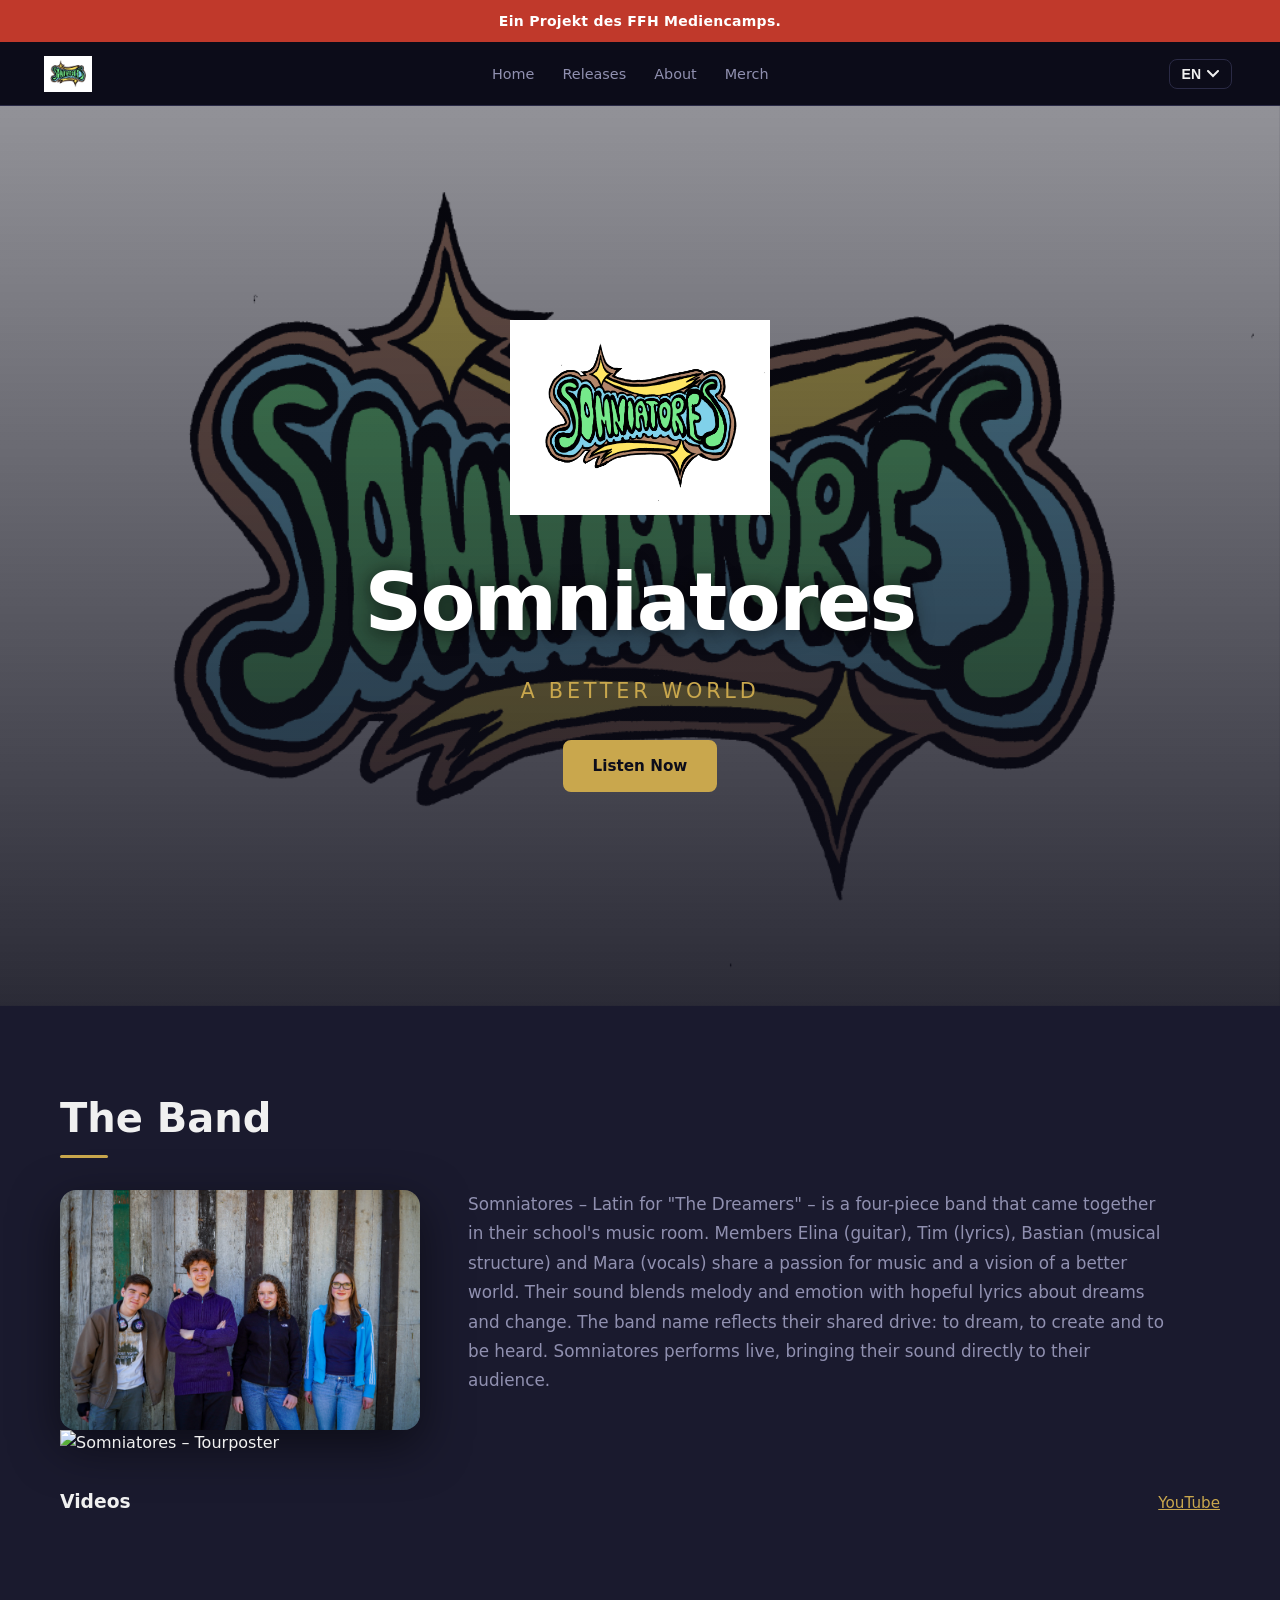
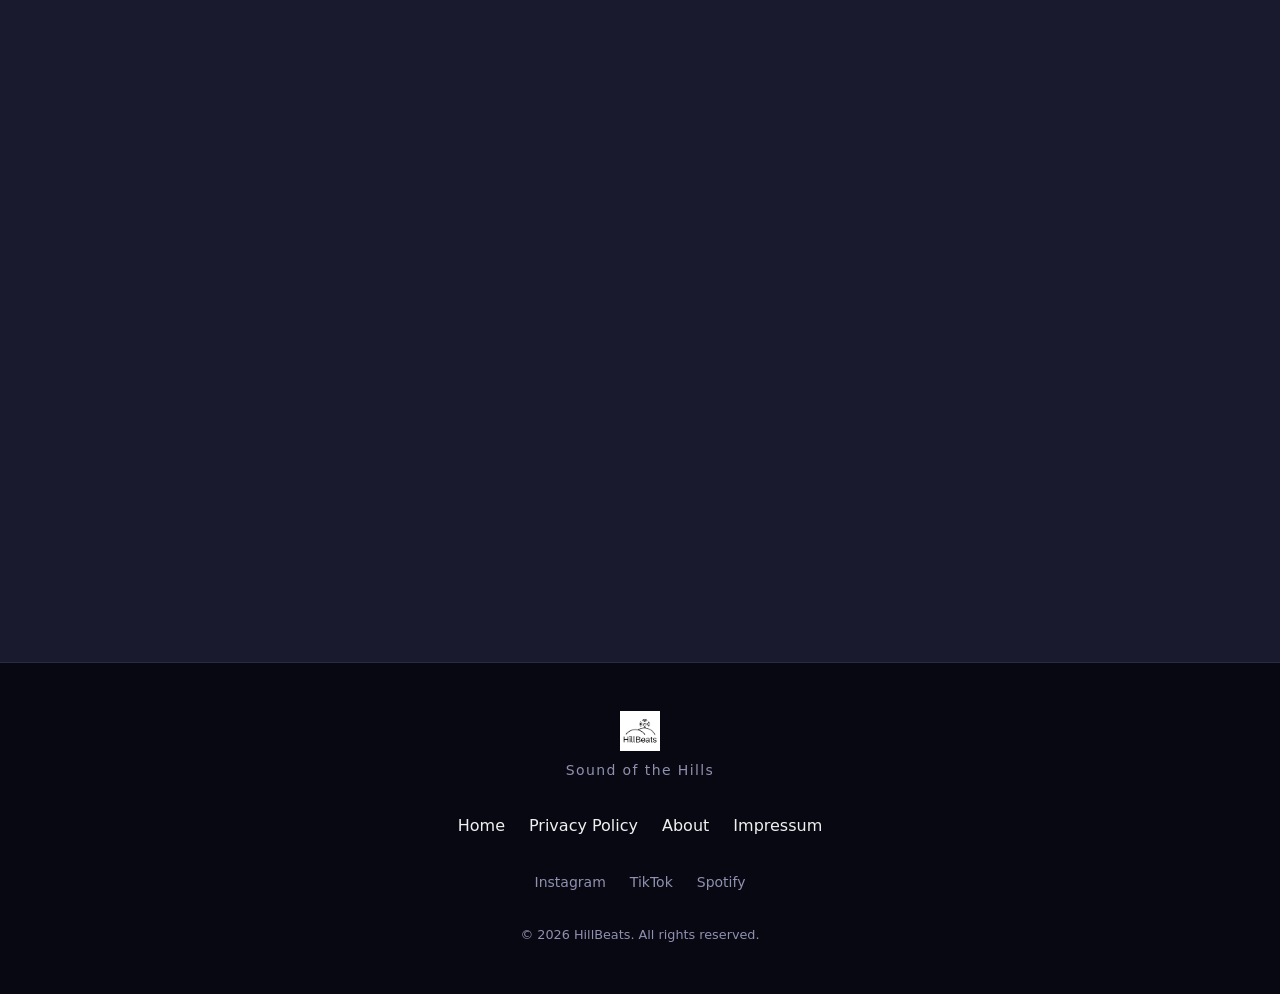
==== commit 9b08f5fc: "Insert tour poster image between Die Band section and Videos section Agent-Logs-Url: https://github." ====
--- a/index.html
+++ b/index.html
@@ -97,6 +97,15 @@
       </div>
     </div>
 
+    <!-- TOUR POSTER -->
+    <div class="tour-poster reveal">
+      <img
+        src="assets/img/tour-poster/example.png"
+        alt="Somniatores – Tourposter"
+        loading="lazy"
+      >
+    </div>
+
     <!-- VIDEOS -->
     <div class="band-videos reveal">
       <div class="band-videos-header">
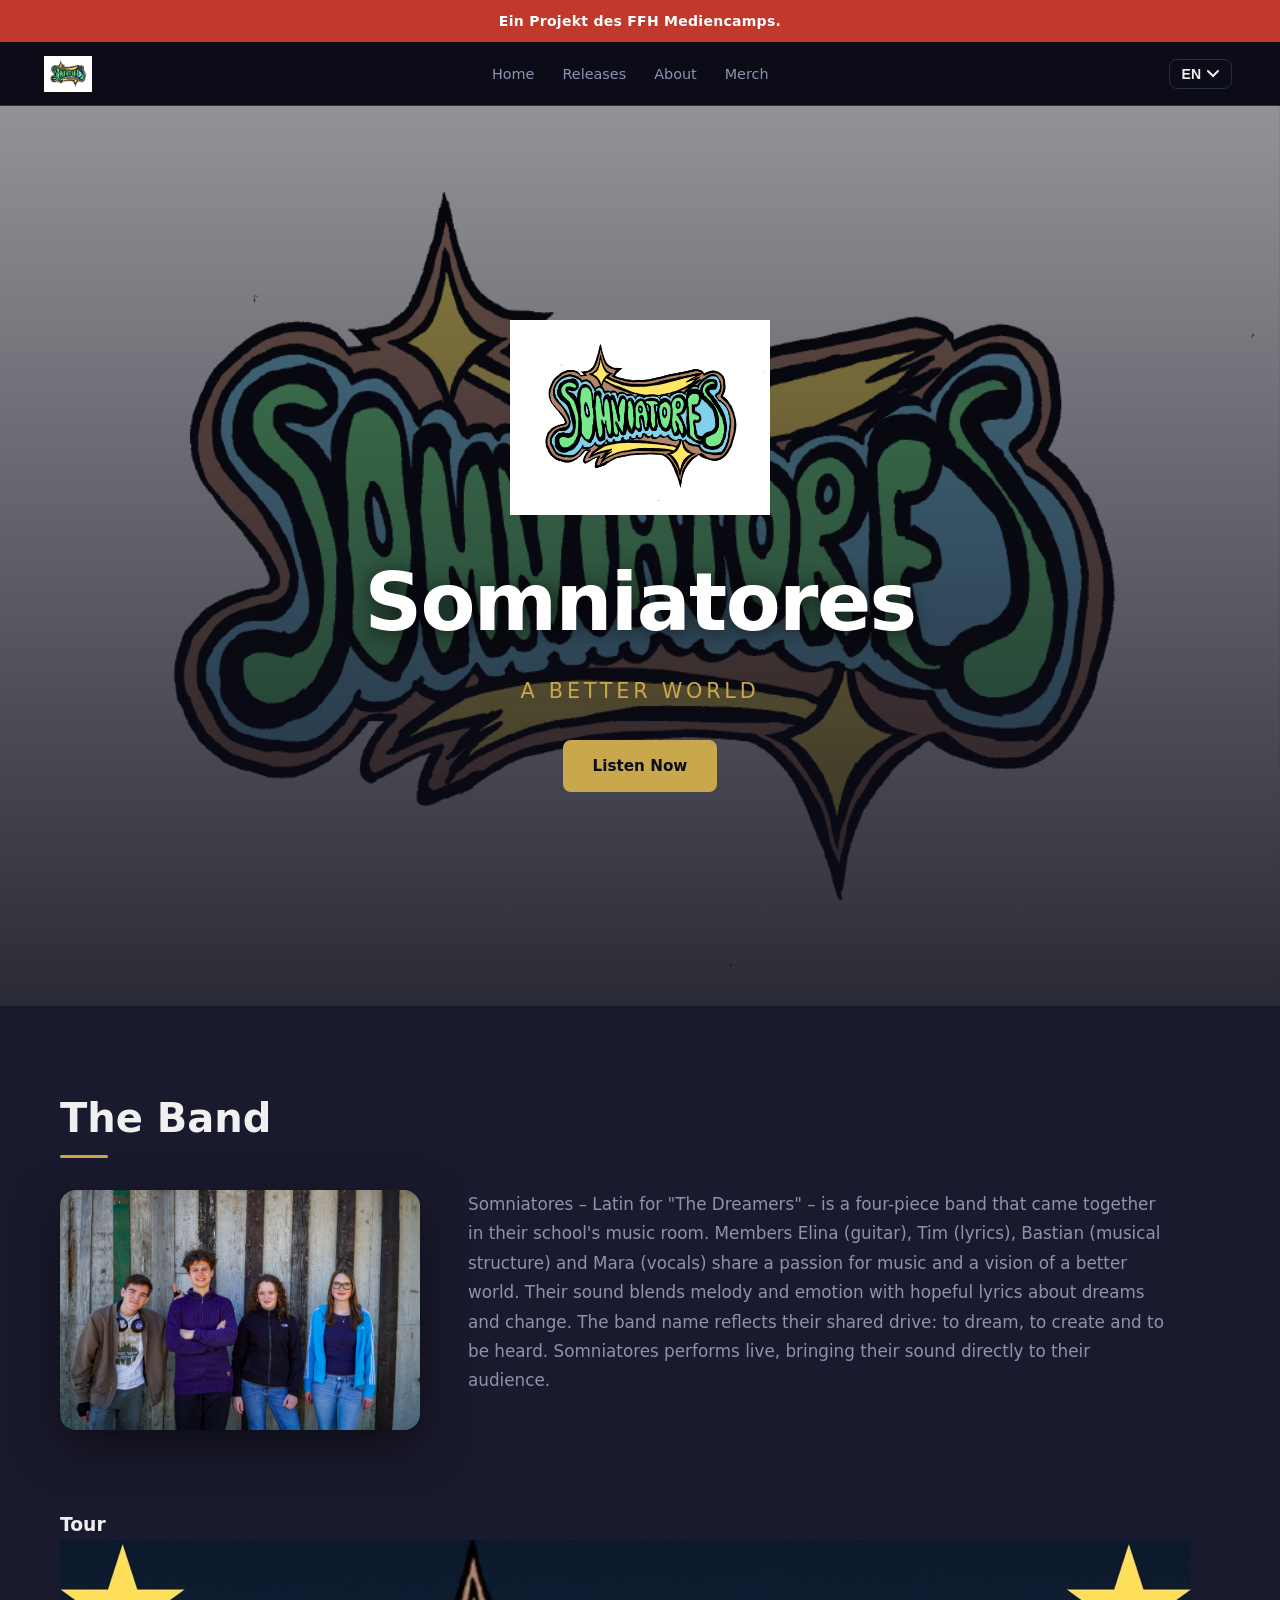
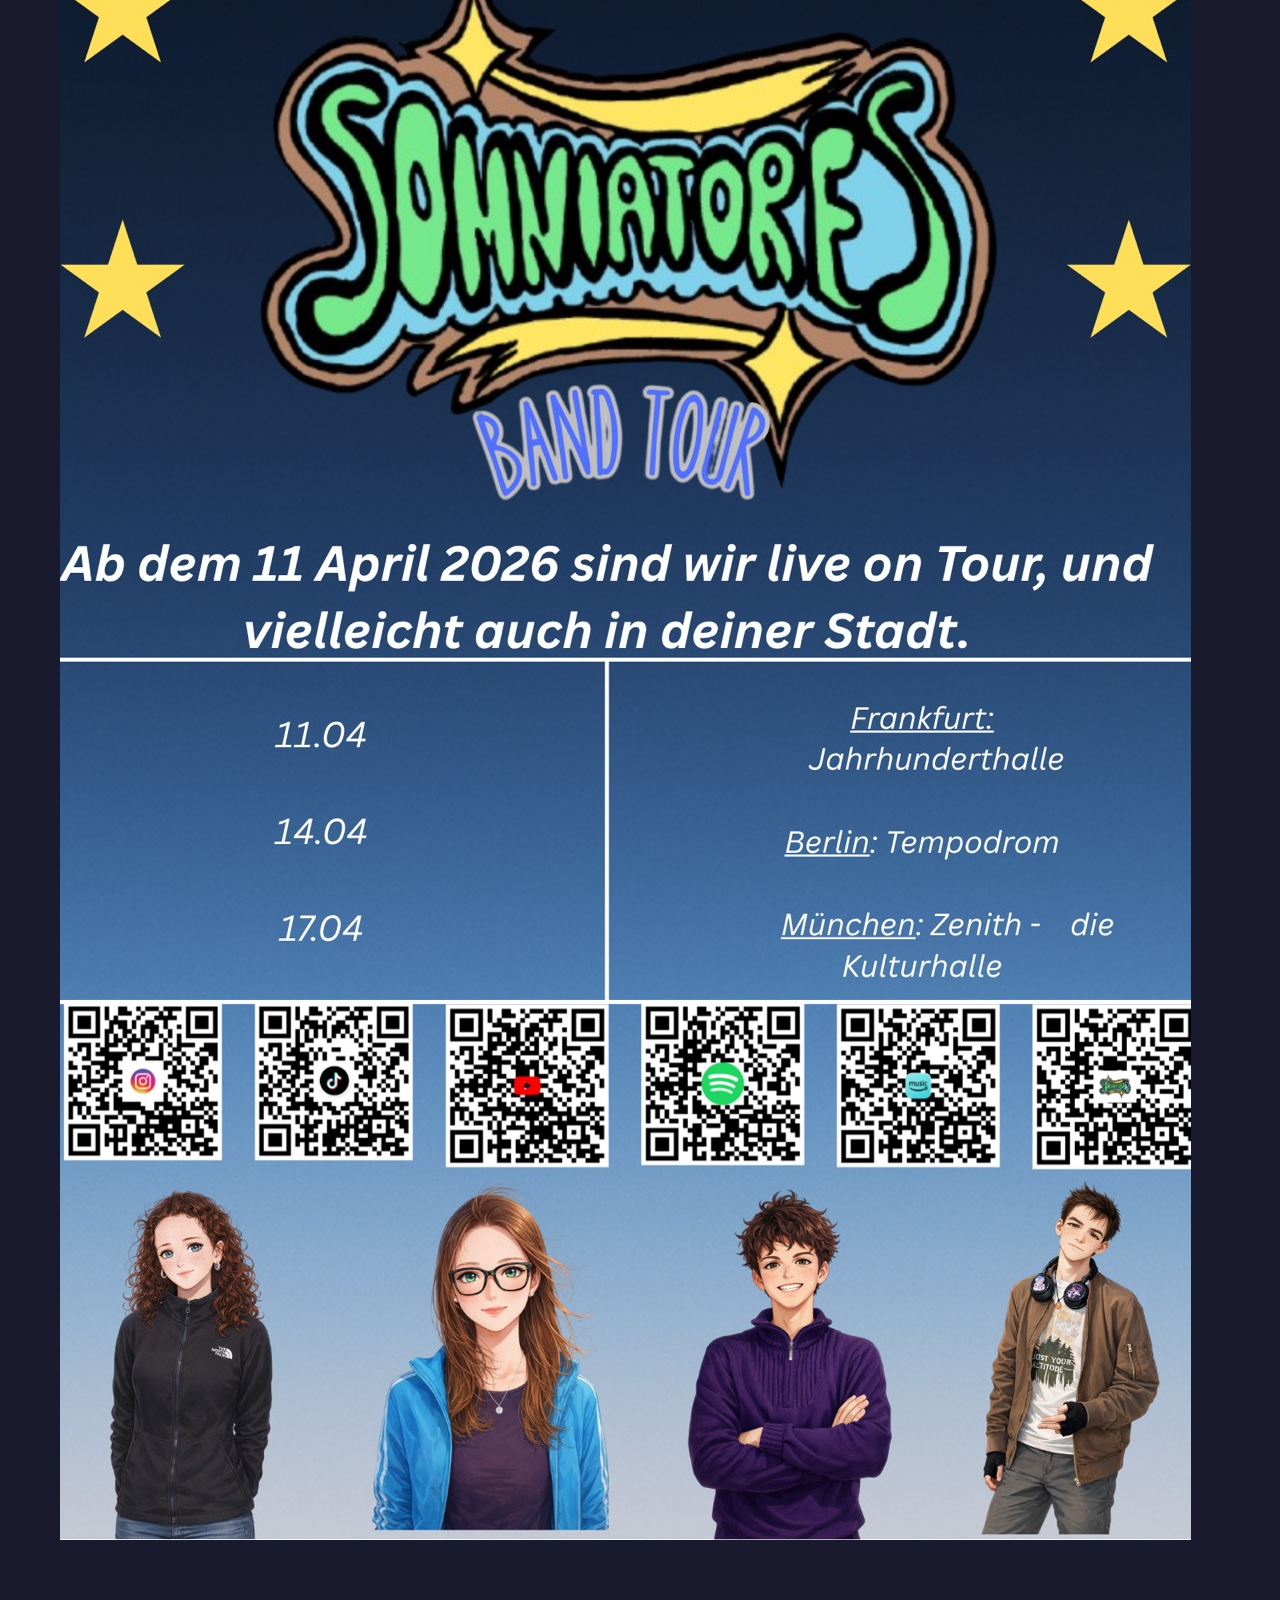
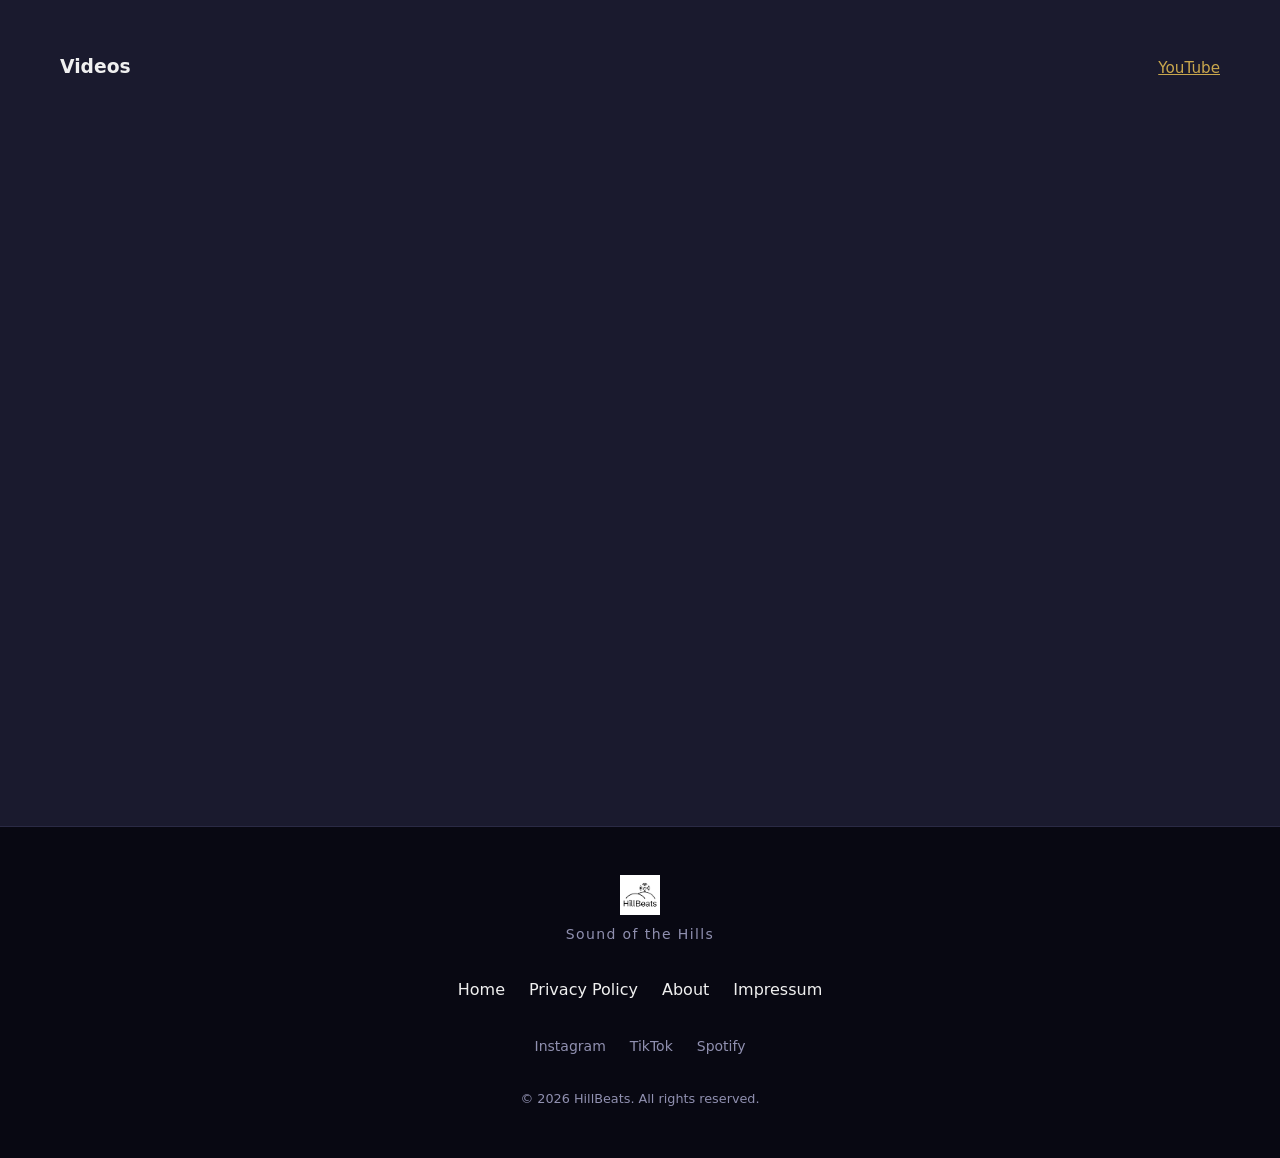
==== commit 6156b699: "Add Tour section with poster to homepage Agent-Logs-Url: https://github.com/ShadowByte2233/Somniator" ====
--- a/index.html
+++ b/index.html
@@ -97,14 +97,13 @@
       </div>
     </div>
 
-    <!-- TOUR POSTER -->
-    <div class="tour-poster reveal">
-      <img
-        src="assets/img/tour-poster/example.png"
-        alt="Somniatores – Tourposter"
-        loading="lazy"
-      >
-    </div>
+    <!-- TOUR -->
+    <section id="tour" class="tour-section reveal" aria-labelledby="tour-title">
+      <h3 id="tour-title" class="tour-title">Tour</h3>
+      <div class="tour-poster">
+        <img src="assets/img/tour-poster/Poster.jpg" alt="Somniatores – Tourposter" loading="lazy">
+      </div>
+    </section>
 
     <!-- VIDEOS -->
     <div class="band-videos reveal">
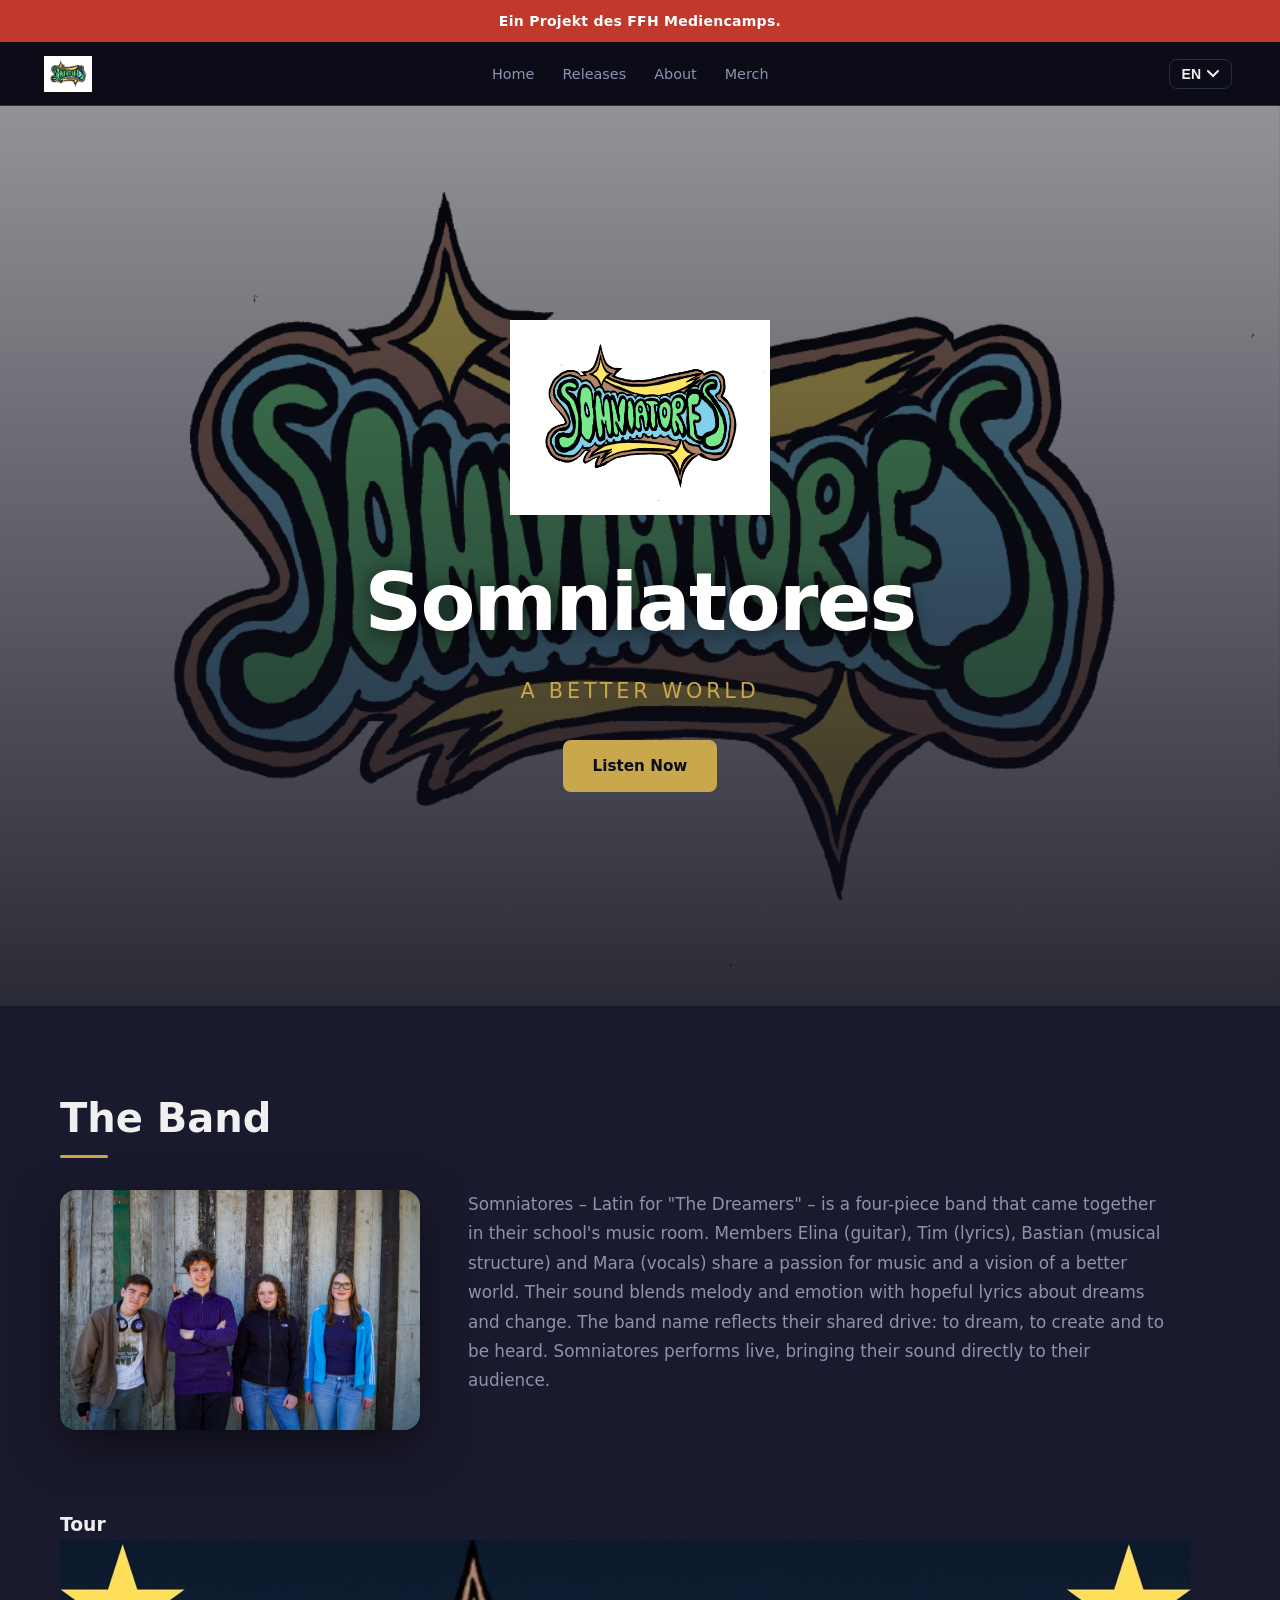
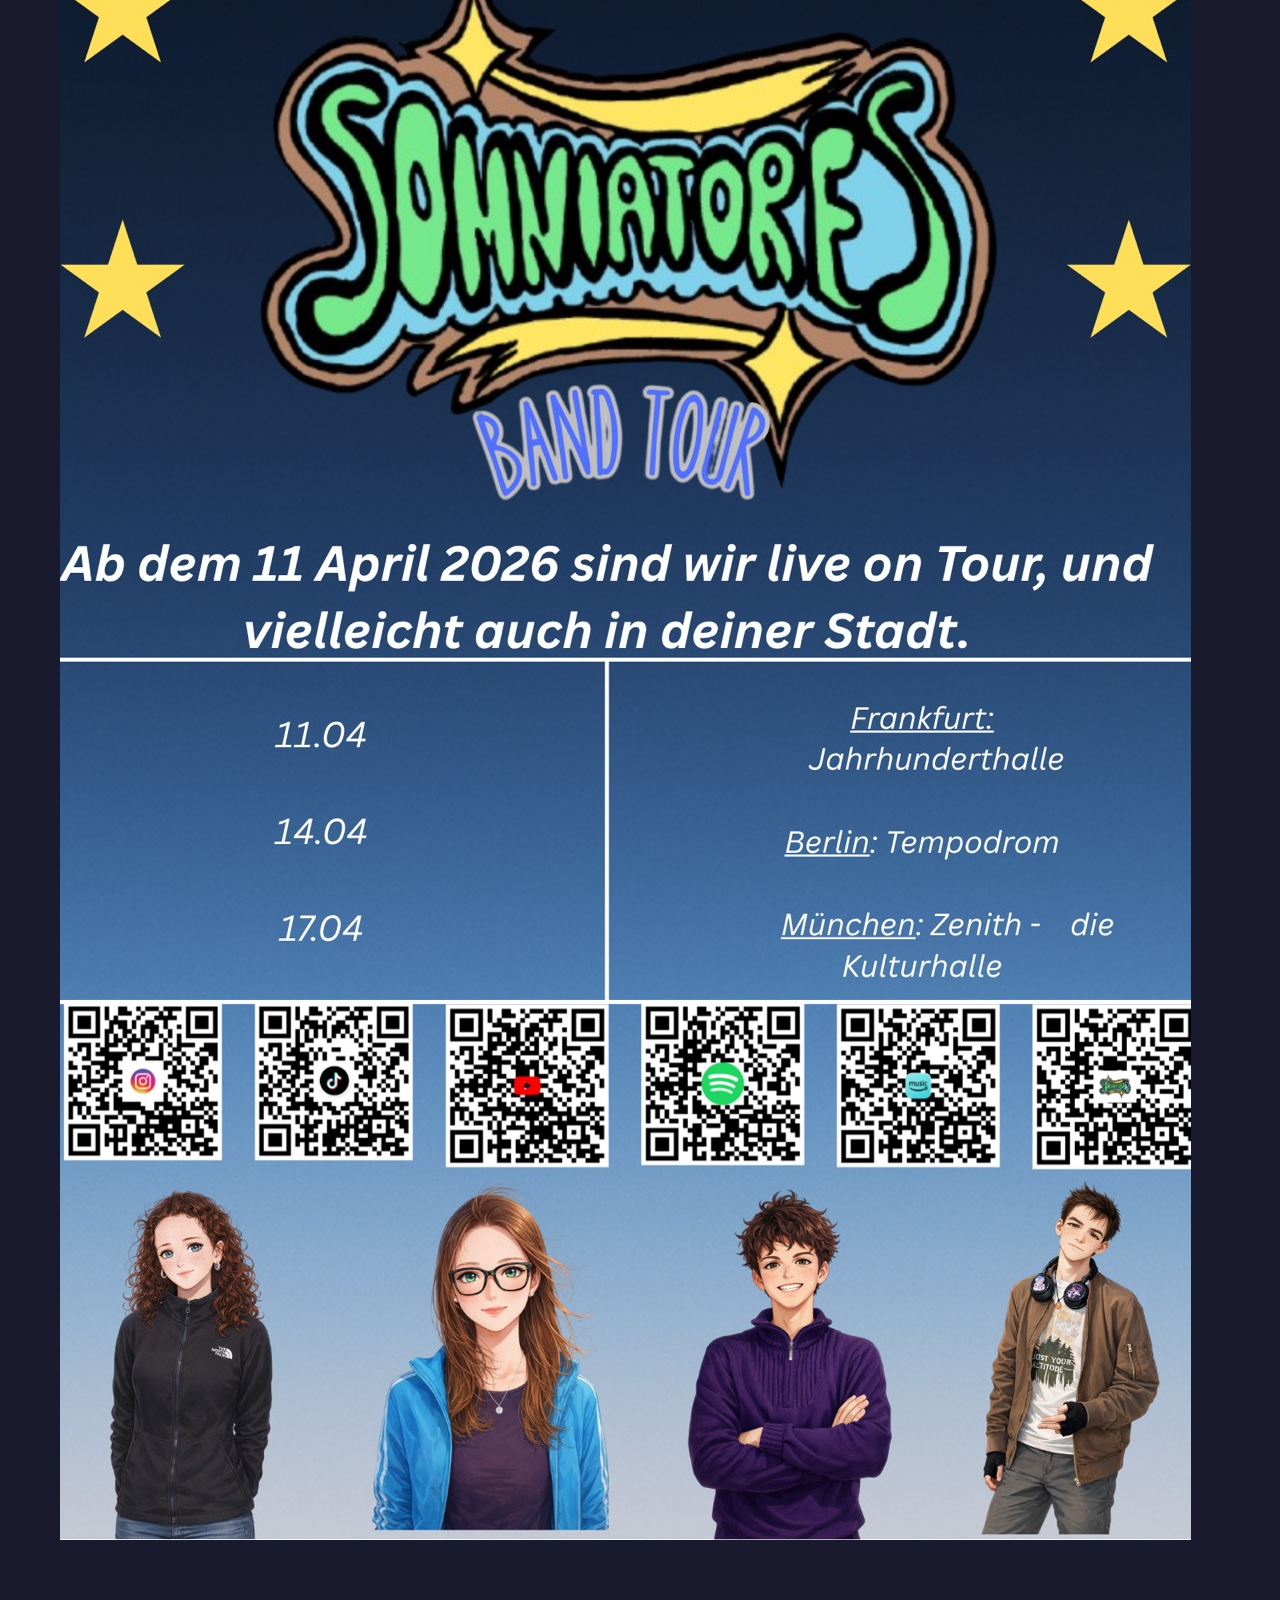
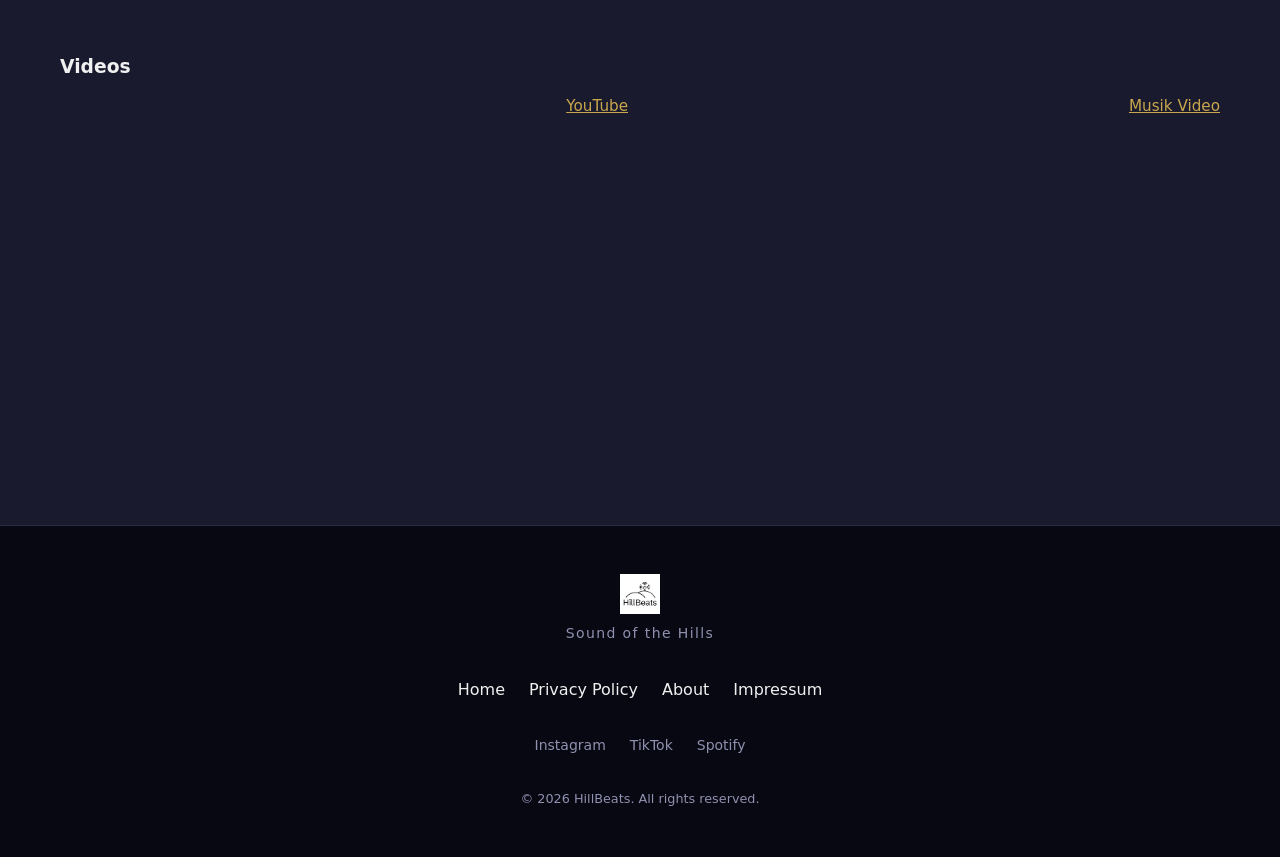
==== commit 2a4ab94c: "Merge pull request #27 from ShadowByte2233/copilot/add-second-youtube-video Add second video (Musik " ====
--- a/index.html
+++ b/index.html
@@ -13,24 +13,24 @@
 <body>
 
 <!-- PROJECT NOTICE (FFH Mediencamp) -->
-<div class="project-notice" role="note">
-   Ein Projekt des FFH Mediencamps.
+<div class="project-notice" role="note" data-i18n="project.notice">
+  Ein Projekt des FFH Mediencamps.
 </div>
 
 <!-- NAVIGATION -->
 <nav id="navbar" role="navigation" aria-label="Hauptnavigation">
   <div class="nav-inner">
-    <a href="/" class="nav-logo" aria-label="Somniatores – Startseite">
+    <a href="/Somniatores/" class="nav-logo" aria-label="Somniatores – Startseite">
       <img src="assets/img/band_logo.png" alt="Somniatores Logo">
     </a>
     <button class="burger" id="burger" aria-label="Menü öffnen" aria-expanded="false" aria-controls="nav-links" data-i18n-aria="nav.burgerLabel">
       <span></span><span></span><span></span>
     </button>
     <ul class="nav-links" id="nav-links" role="list">
-      <li><a href="/"                  data-i18n="nav.home">Startseite</a></li>
-      <li><a href="releases"          data-i18n="nav.releases">Releases</a></li>
-      <li><a href="about"             data-i18n="nav.about">Über uns</a></li>
-      <li><a href="shop"              data-i18n="nav.shop">Merch</a></li>
+      <li><a href="/Somniatores/"      data-i18n="nav.home">Startseite</a></li>
+      <li><a href="releases"     data-i18n="nav.releases">Releases</a></li>
+      <li><a href="about"        data-i18n="nav.about">Über uns</a></li>
+      <li><a href="shop"         data-i18n="nav.shop">Merch</a></li>
     </ul>
     <!-- Language dropdown -->
     <div class="lang-dropdown" id="lang-dropdown">
@@ -63,7 +63,7 @@
     <h1 data-i18n="hero.title">Sominatores</h1>
     <p class="slogan" data-i18n="hero.slogan">A better world</p>
     <div class="hero-buttons">
-      <a href="releases" class="btn btn-primary"   data-i18n="hero.listen">Jetzt Hören</a>
+      <a href="releases.html" class="btn btn-primary"   data-i18n="hero.listen">Jetzt Hören</a>
     </div>
   </div>
 </section>
@@ -107,23 +107,48 @@
 
     <!-- VIDEOS -->
     <div class="band-videos reveal">
-      <div class="band-videos-header">
-        <h3 class="band-videos-title">Videos</h3>
-        <a class="band-videos-link"
-           href="https://www.youtube.com/watch?v=mq5duyLj9iE"
-           target="_blank"
-           rel="noopener noreferrer">
-          YouTube
-        </a>
-      </div>
-      <div class="band-video-embed">
-        <iframe
-          src="https://www.youtube-nocookie.com/embed/mq5duyLj9iE"
-          title="Somniatores – Video"
-          loading="lazy"
-          referrerpolicy="strict-origin-when-cross-origin"
-          allow="accelerometer; autoplay; clipboard-write; encrypted-media; gyroscope; picture-in-picture; web-share"
-          allowfullscreen></iframe>
+      <h3 class="band-videos-title" data-i18n="band.videos">Videos</h3>
+      <div class="band-videos-grid">
+        <!-- Video 1 -->
+        <div class="band-video-card">
+          <div class="band-video-card-header">
+            <a class="band-videos-link"
+               href="https://www.youtube.com/watch?v=mq5duyLj9iE"
+               target="_blank"
+               rel="noopener noreferrer">
+              YouTube
+            </a>
+          </div>
+          <div class="band-video-embed">
+            <iframe
+              src="https://www.youtube-nocookie.com/embed/mq5duyLj9iE"
+              title="Somniatores – Video"
+              loading="lazy"
+              referrerpolicy="strict-origin-when-cross-origin"
+              allow="accelerometer; autoplay; clipboard-write; encrypted-media; gyroscope; picture-in-picture; web-share"
+              allowfullscreen></iframe>
+          </div>
+        </div>
+        <!-- Video 2 -->
+        <div class="band-video-card">
+          <div class="band-video-card-header">
+            <a class="band-videos-link"
+               href="https://youtu.be/cLX8S-iIGFw?si=25TWJgjPOaYFSKf3"
+               target="_blank"
+               rel="noopener noreferrer">
+              Musik Video
+            </a>
+          </div>
+          <div class="band-video-embed">
+            <iframe
+              src="https://www.youtube-nocookie.com/embed/cLX8S-iIGFw"
+              title="Somniatores – Musik Video"
+              loading="lazy"
+              referrerpolicy="strict-origin-when-cross-origin"
+              allow="accelerometer; autoplay; clipboard-write; encrypted-media; gyroscope; picture-in-picture; web-share"
+              allowfullscreen></iframe>
+          </div>
+        </div>
       </div>
     </div>
   </div>
@@ -138,10 +163,10 @@
         <p class="footer-slogan" data-i18n="footer.slogan">Sound der Hügel</p>
       </div>
       <nav class="footer-nav" aria-label="Footer Navigation">
-        <a href="/"              data-i18n="nav.home">Startseite</a>
-        <a href="privacy-policy.html" data-i18n="nav.privacy">Datenschutz</a>
-        <a href="about"     data-i18n="nav.about">Über uns</a>
-        <a href="impressum"   data-i18n="nav.media">Impressum</a>
+        <a href="/Somniatores/"       data-i18n="nav.home">Startseite</a>
+        <a href="privacy-policy" data-i18n="nav.privacy">Datenschutz</a>
+        <a href="about"          data-i18n="nav.about">Über uns</a>
+        <a href="impressum"      data-i18n="nav.media">Impressum</a>
       </nav>
       <div class="footer-social">
         <a href="https://www.instagram.com/somniatores_official/" class="social-link" target="_blank" rel="noopener noreferrer">Instagram</a>
--- a/assets/css/style.css
+++ b/assets/css/style.css
@@ -596,16 +596,26 @@
   margin-top: 2rem;
 }
 
-.band-videos-header {
-  display: flex;
-  justify-content: space-between;
-  align-items: baseline;
-  gap: 12px;
-  margin-bottom: 12px;
-}
-
 .band-videos-title {
-  margin: 0;
+  margin: 0 0 12px;
+}
+
+.band-videos-grid {
+  display: grid;
+  grid-template-columns: 1fr 1fr;
+  gap: 1.5rem;
+}
+
+@media (max-width: 767px) {
+  .band-videos-grid {
+    grid-template-columns: 1fr;
+  }
+}
+
+.band-video-card-header {
+  display: flex;
+  justify-content: flex-end;
+  margin-bottom: 8px;
 }
 
 .band-videos-link {
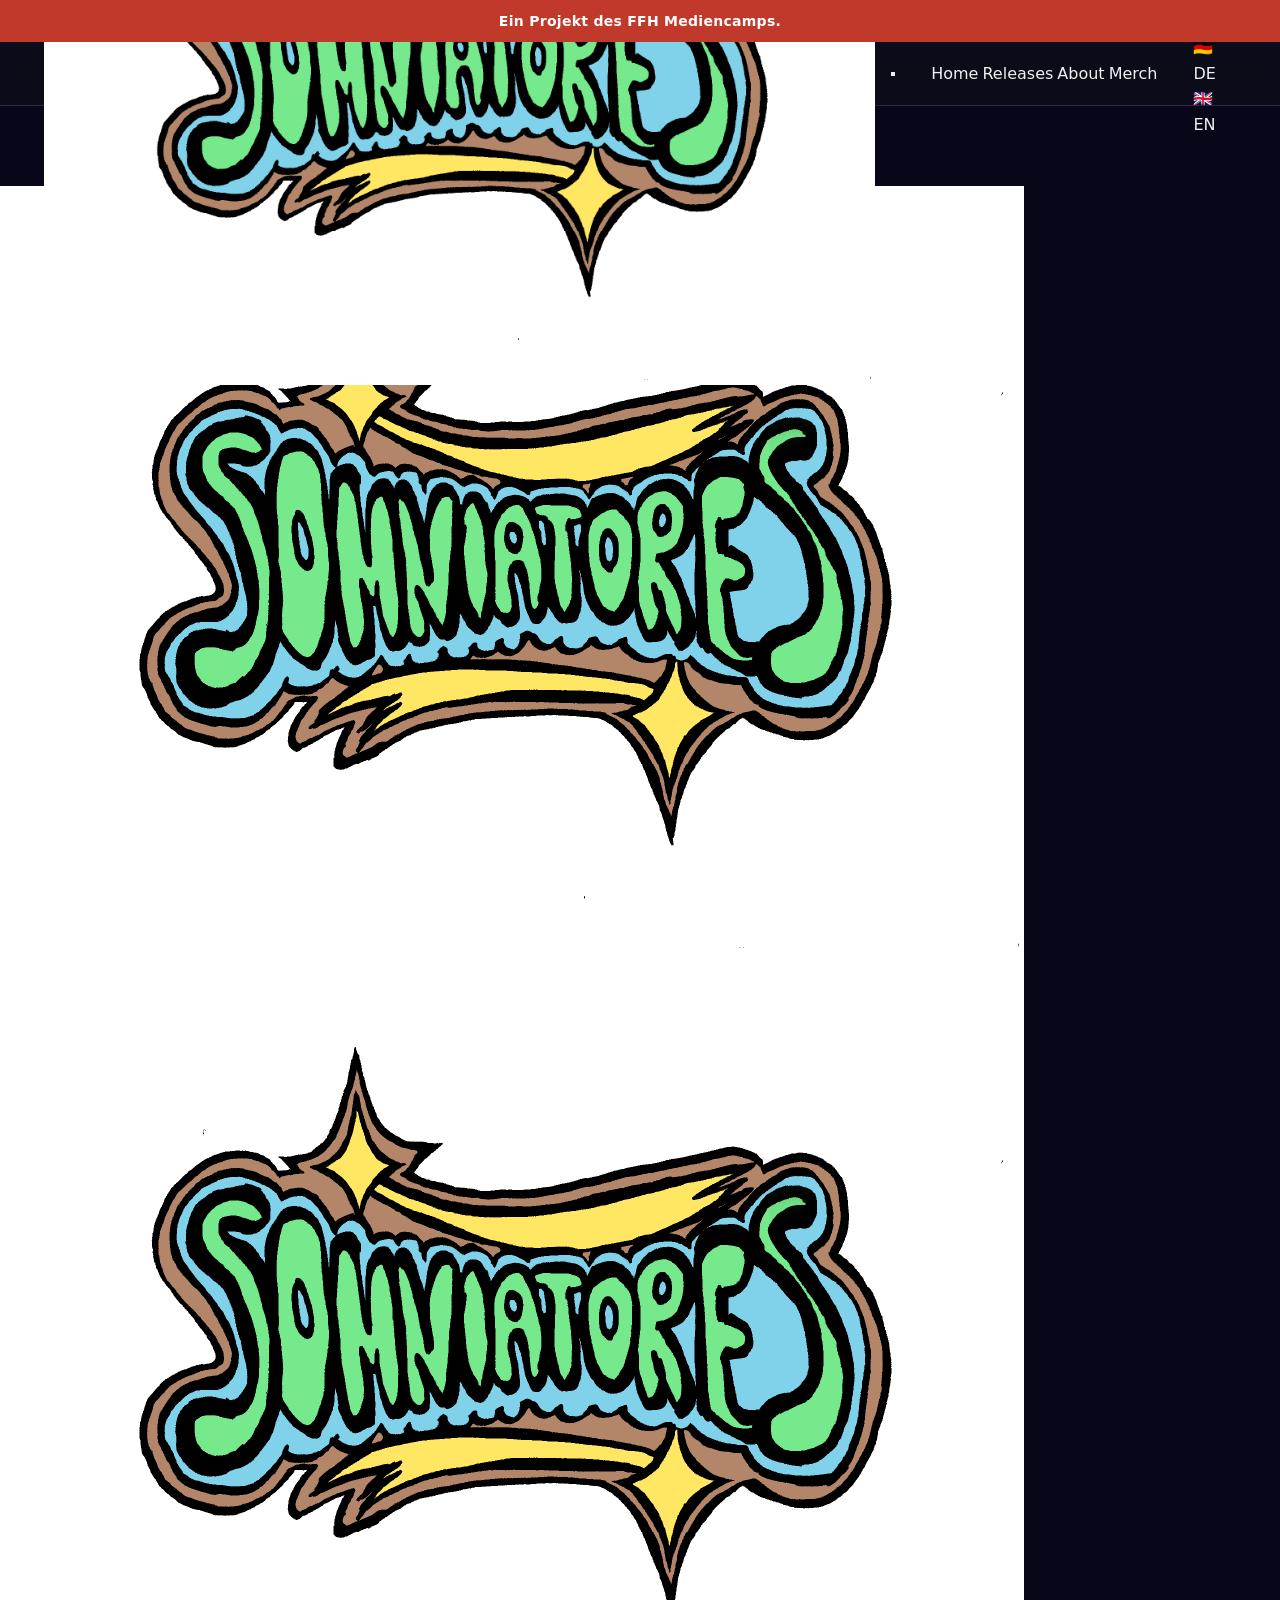
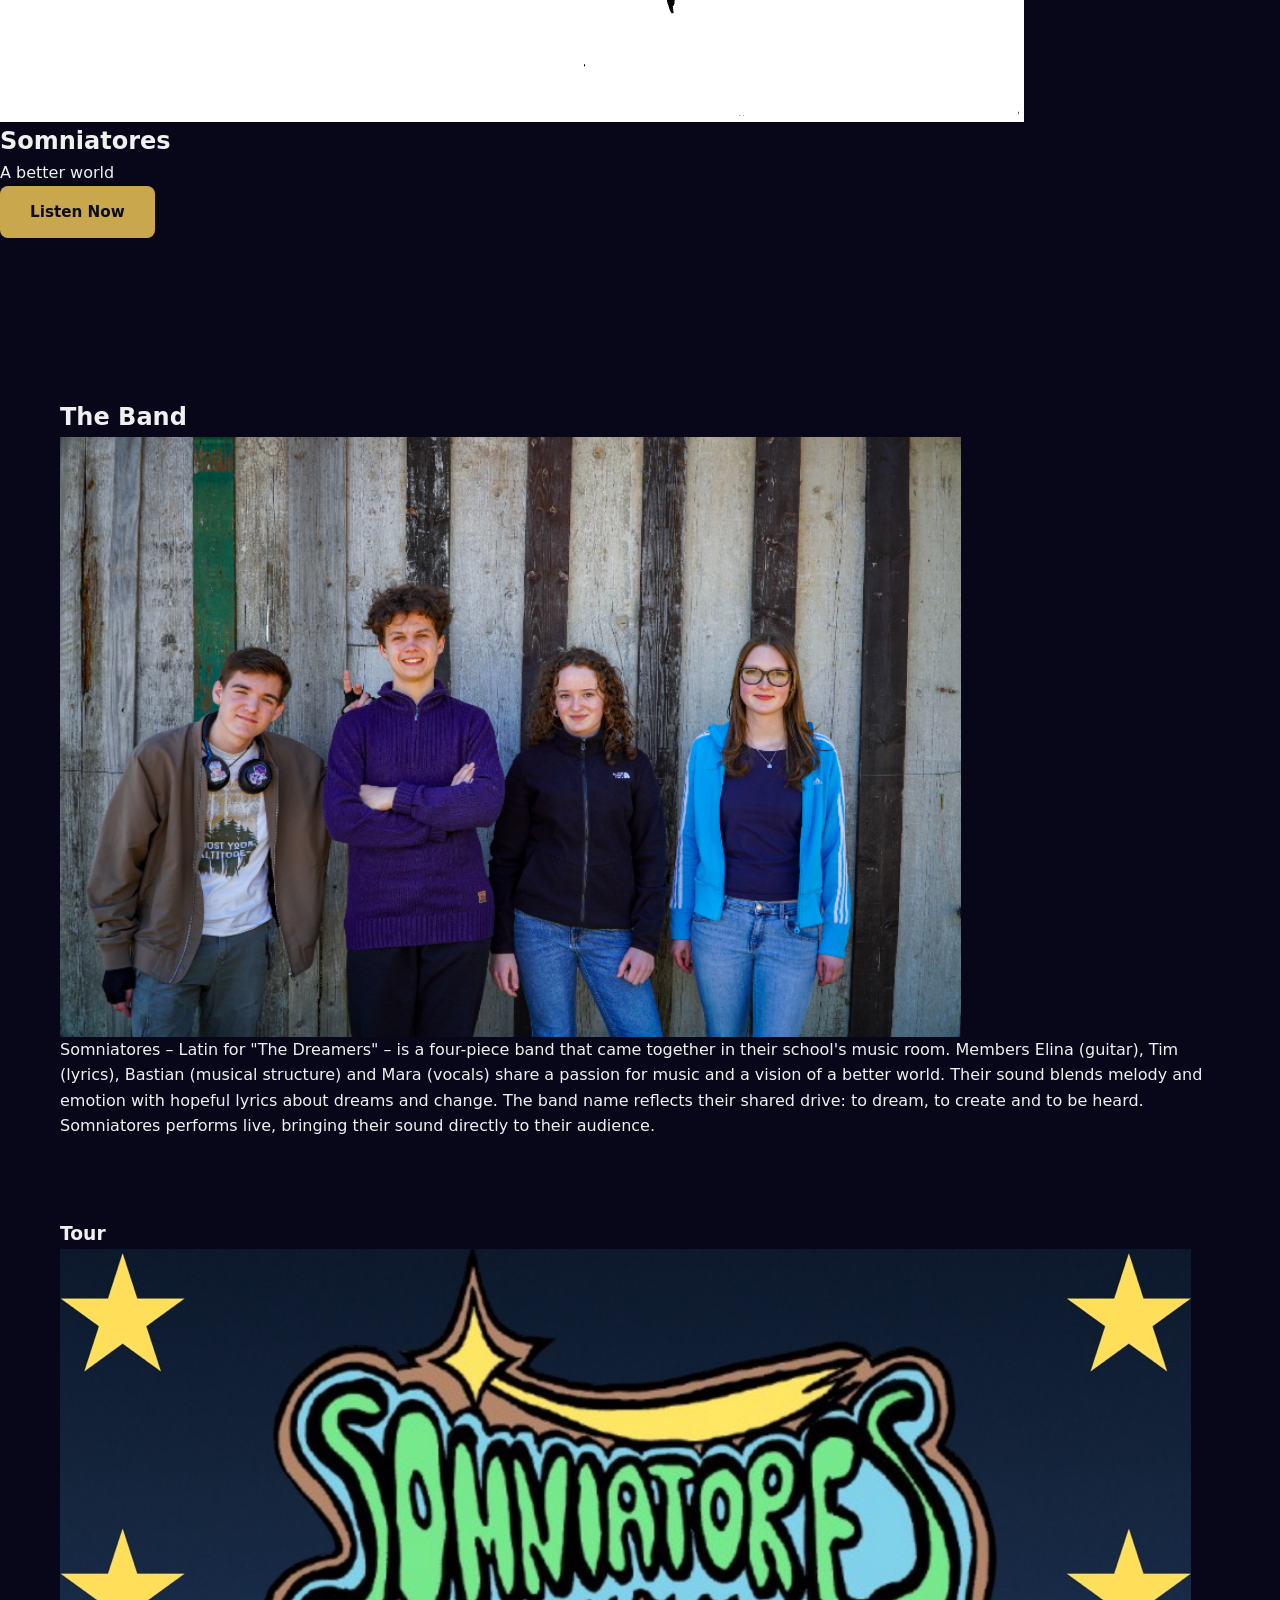
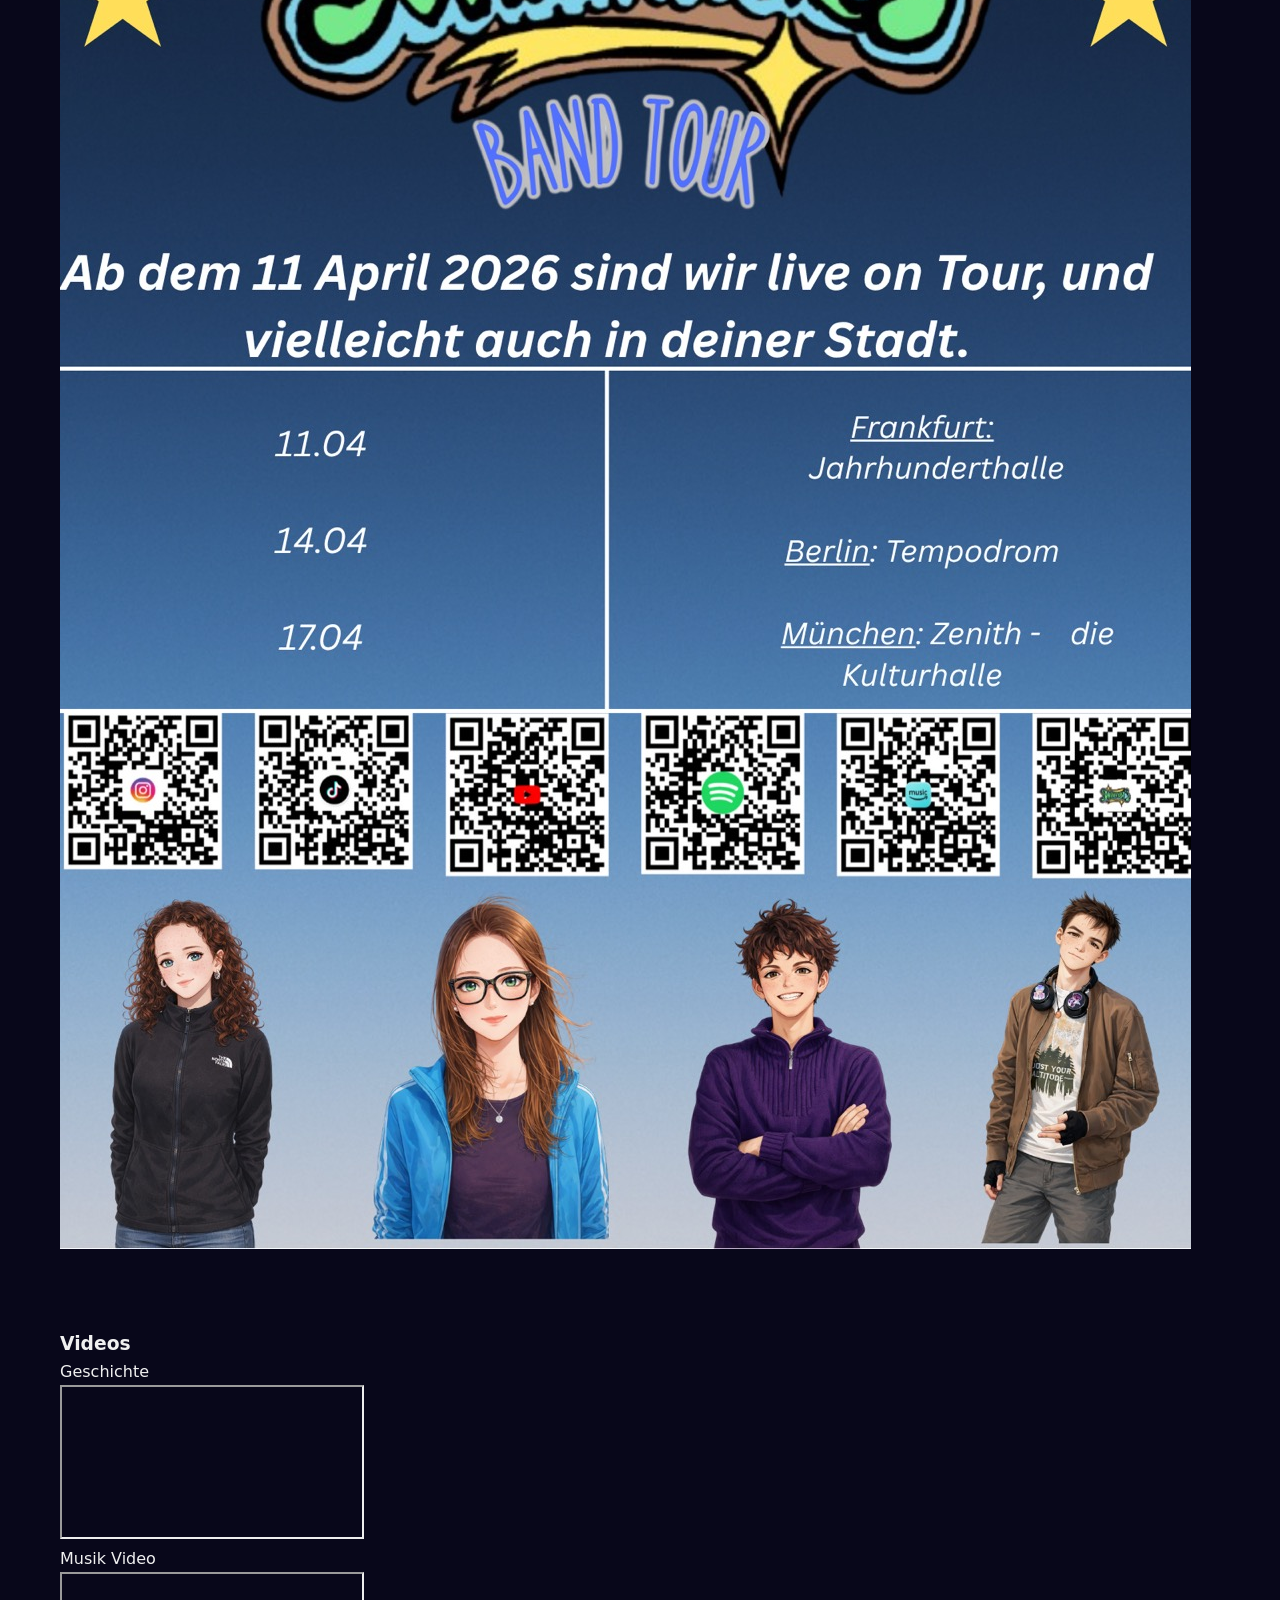
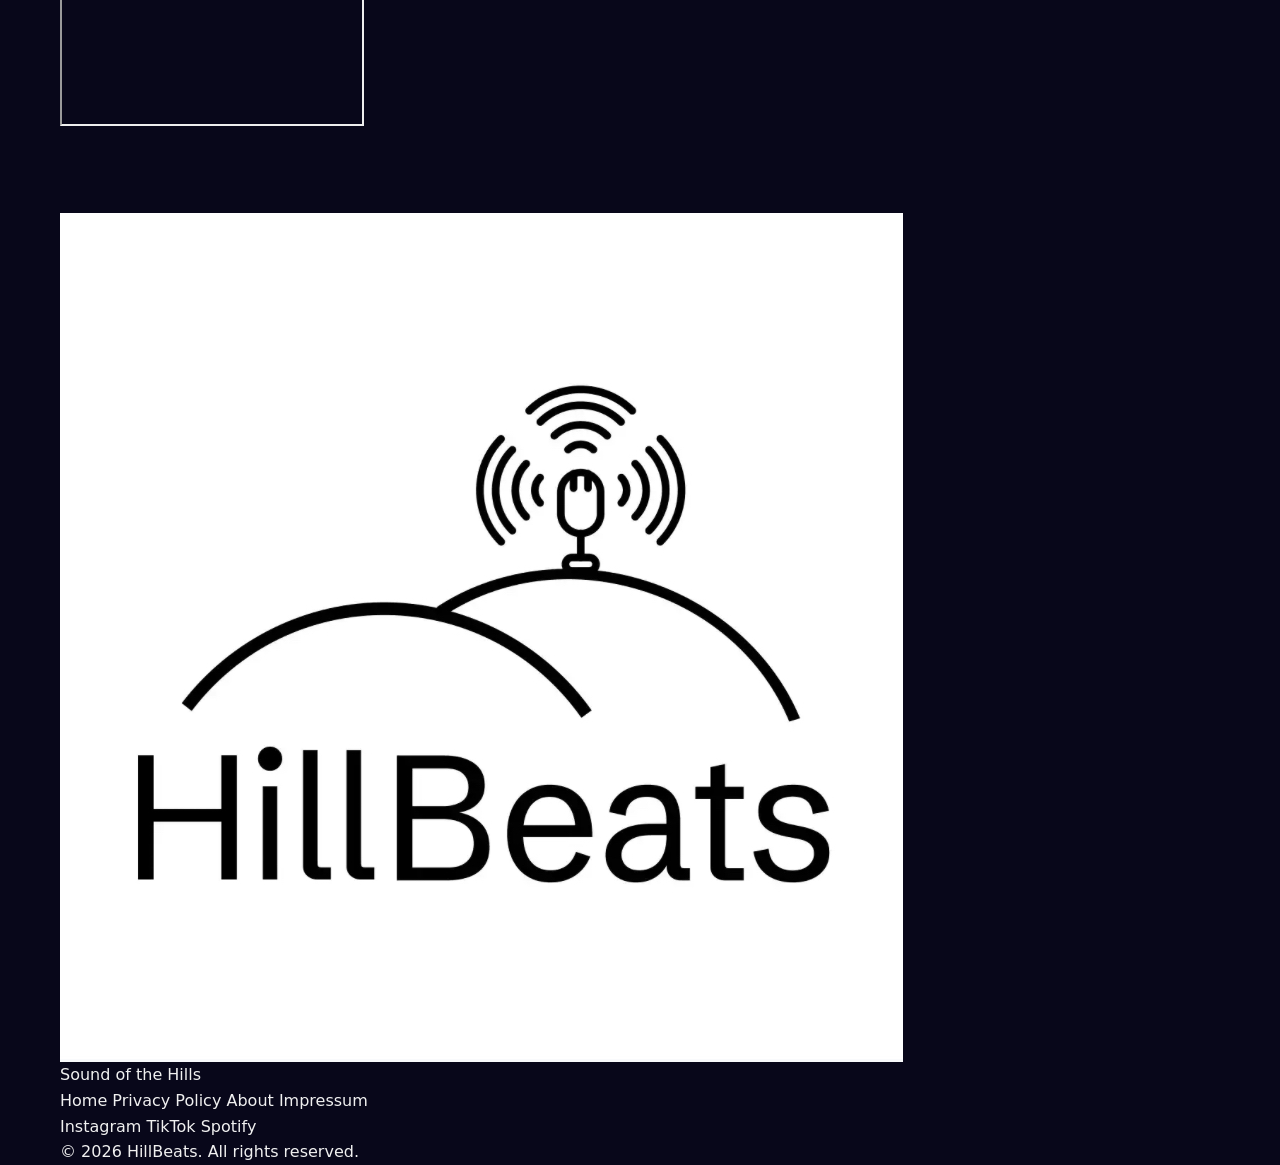
==== commit 98eed8ca: "Update index.html" ====
--- a/index.html
+++ b/index.html
@@ -116,7 +116,7 @@
                href="https://www.youtube.com/watch?v=mq5duyLj9iE"
                target="_blank"
                rel="noopener noreferrer">
-              YouTube
+              Geschichte
             </a>
           </div>
           <div class="band-video-embed">
@@ -173,7 +173,7 @@
         <a href="https://www.tiktok.com/@somniatores_official" class="social-link" target="_blank" rel="noopener noreferrer">TikTok</a>
         <a href="https://open.spotify.com/intl-de/artist/24csG8EfkN8rLoIO0TDTSA?si=iWMw0ovDQzCS0gI25p4bjA&amp;nd=1&amp;dlsi=0f4ffcc7fa2b4fdd" class="social-link" target="_blank" rel="noopener noreferrer">Spotify</a>
       </div>
-      <p class="footer-copy" data-i18n="footer.copy">© 2026 HillBeats. Alle Rechte vorbehalten.</p>
+      <p class="footer-copy" data-i18n="footer.copy">© 2026 HillBeats. Alle Rechte vorbehalten. Created by ShadowByte</p>
     </div>
   </div>
 </footer>
--- a/assets/css/style.css
+++ b/assets/css/style.css
@@ -1,31 +1,35 @@
 /* =========================================================
-   HillBeats – assets/css/style.css
-   Mobile-first dark music-label theme
+    HillBeats – assets/css/style.css
+    Optimiert mit Glow-Integration (Layout-Safe)
    ========================================================= */
 
 /* --- Variables --- */
 :root {
-  --color-bg:           #0d0d1a;
-  --color-surface:      #1a1a2e;
-  --color-accent:       #c9a74d;
-  --color-accent-hover: #e0bf6a;
-  --color-text:         #f0f0f0;
-  --color-text-muted:   #9090b0;
-  --color-border:       #2a2a45;
-  --notice-height:      42px;
-  --nav-height:         64px;
-  --radius:             8px;
-  --transition:         0.3s ease;
-  --font:               'Segoe UI', system-ui, -apple-system, sans-serif;
+  --color-bg:            #08071a; /* Angepasst auf Glow-Dunkelblau */
+  --color-surface:       #1a1a2e;
+  --color-accent:        #c9a74d;
+  --color-accent-hover:  #e0bf6a;
+  --color-text:          #f0f0f0;
+  --color-text-muted:    #9090b0;
+  --color-border:        #2a2a45;
+  --notice-height:       42px;
+  --nav-height:          64px;
+  --radius:              8px;
+  --transition:          0.3s ease;
+  --font:                'Montserrat', 'Segoe UI', system-ui, sans-serif;
+  
+  /* Webflow Glow Gradient */
+  --glow-gradient: radial-gradient(circle farthest-side at 100% 100%, rgb(4, 100, 255), rgb(247, 14, 210) 50%, rgb(0, 163, 255));
+  
   /* Neon red hover effect */
-  --neon-red:           #ff2b2b;
-  --neon-red-soft:      rgba(255, 43, 43, 0.55);
-  --neon-red-glow:      rgba(255, 43, 43, 0.35);
-  --neon-outline-r:     10px;
-}
-
-/* =========================================================
-   PROJECT NOTICE BANNER (FFH Mediencamp)
+  --neon-red:            #ff2b2b;
+  --neon-red-soft:       rgba(255, 43, 43, 0.55);
+  --neon-red-glow:       rgba(255, 43, 43, 0.35);
+  --neon-outline-r:      10px;
+}
+
+/* =========================================================
+   PROJECT NOTICE BANNER
    ========================================================= */
 .project-notice {
   position: sticky;
@@ -47,33 +51,33 @@
 /* --- Reset & Base --- */
 *, *::before, *::after { box-sizing: border-box; margin: 0; padding: 0; }
 html { scroll-behavior: smooth; }
+
 body {
   font-family: var(--font);
-  background: var(--color-bg);
+  background-color: var(--color-bg);
+  /* GLOW INTEGRATION: Ellipsen als Layer hinter dem Content */
+  background-image: 
+    url("https://cdn.prod.website-files.com/69e1021539dbf0db6a90a23a/69e1021739dbf0db6a90a43b_Ellipse%20right.svg"), 
+    url("https://cdn.prod.website-files.com/69e1021539dbf0db6a90a23a/69e1021739dbf0db6a90a438_Ellipse%20left.svg");
+  background-position: 100% 100%, -50% -50%;
+  background-repeat: no-repeat;
+  background-attachment: fixed;
+  background-size: auto;
   color: var(--color-text);
   line-height: 1.6;
   overflow-x: hidden;
-}
+  /* Sanftes Atmen des Hintergrunds */
+  animation: bgFloat 15s ease-in-out infinite alternate;
+}
+
+@keyframes bgFloat {
+  0% { background-position: 100% 100%, -50% -50%; }
+  100% { background-position: 90% 90%, -40% -40%; }
+}
+
 img { max-width: 100%; height: auto; display: block; }
 a   { color: inherit; text-decoration: none; }
 ul  { list-style: none; }
-[hidden] { display: none !important; }
-
-/* Focus styles for accessibility */
-:focus-visible {
-  outline: 2px solid var(--color-accent);
-  outline-offset: 3px;
-  border-radius: 4px;
-}
-
-/* Visually hidden (screen-reader only) */
-.visually-hidden {
-  position: absolute;
-  width: 1px; height: 1px;
-  padding: 0; margin: -1px;
-  overflow: hidden; clip: rect(0,0,0,0);
-  white-space: nowrap; border: 0;
-}
 
 /* --- Container --- */
 .container {
@@ -84,20 +88,52 @@
 }
 
 /* =========================================================
-   NAVIGATION
+   GLOW BUTTONS (Die neue Logik)
+   ========================================================= */
+.copy-me-button {
+  position: relative;
+  display: flex;
+  flex-flow: column;
+  justify-content: center;
+  align-items: center;
+  cursor: pointer;
+  z-index: 1;
+}
+
+.bg-glow {
+  width: 100%;
+  height: 100%;
+  min-width: 17rem;
+  min-height: 6rem;
+  border-radius: 100px;
+  background-image: var(--glow-gradient);
+  filter: blur(20px);
+  opacity: 0.4;
+  transition: var(--transition);
+  position: absolute;
+  z-index: -1;
+}
+
+.copy-me-button:hover .bg-glow {
+  opacity: 0.7;
+  filter: blur(30px);
+  transform: scale(1.05);
+}
+
+/* =========================================================
+   NAVIGATION (HillBeats Original)
    ========================================================= */
 #navbar {
   position: sticky;
   top: var(--notice-height);
   height: var(--nav-height);
-  background: rgba(13, 13, 26, 0.95);
+  background: rgba(13, 13, 26, 0.85); /* Etwas transparenter für Glow-Durchschein */
   backdrop-filter: blur(12px);
   -webkit-backdrop-filter: blur(12px);
   border-bottom: 1px solid var(--color-border);
   z-index: 1000;
   transition: box-shadow var(--transition);
 }
-#navbar.scrolled { box-shadow: 0 2px 20px rgba(0, 0, 0, 0.6); }
 
 .nav-inner {
   max-width: 1200px;
@@ -109,40 +145,7 @@
   gap: 1rem;
 }
 
-.nav-logo {
-  display: flex;
-  align-items: center;
-  gap: 0.5rem;
-  flex-shrink: 0;
-}
-.nav-logo img { height: 36px; width: auto; }
-
-/* Burger */
-.burger {
-  display: flex;
-  flex-direction: column;
-  gap: 5px;
-  background: none;
-  border: none;
-  cursor: pointer;
-  padding: 6px;
-  margin-left: auto;
-  border-radius: var(--radius);
-  transition: background var(--transition);
-}
-.burger:hover { background: rgba(201, 167, 77, 0.1); }
-.burger span {
-  display: block;
-  width: 24px; height: 2px;
-  background: var(--color-text);
-  border-radius: 2px;
-  transition: transform var(--transition), opacity var(--transition);
-}
-.burger.open span:nth-child(1) { transform: translateY(7px) rotate(45deg); }
-.burger.open span:nth-child(2) { opacity: 0; }
-.burger.open span:nth-child(3) { transform: translateY(-7px) rotate(-45deg); }
-
-/* Nav links */
+/* ... Restliche Navigationselemente wie im Original ... */
 .nav-links {
   display: none;
   flex-direction: column;
@@ -150,139 +153,24 @@
   top: var(--nav-height);
   left: 0; right: 0;
   background: var(--color-surface);
-  border-bottom: 1px solid var(--color-border);
   padding: 1rem 1.25rem;
   gap: 0.25rem;
 }
 .nav-links.open { display: flex; }
-.nav-links a {
-  padding: 0.5rem 0.75rem;
-  border-radius: var(--radius);
-  font-size: 0.95rem;
-  color: var(--color-text-muted);
-  transition: color var(--transition), background var(--transition);
-}
-.nav-links a:hover {
-  color: var(--color-accent);
-  background: rgba(201, 167, 77, 0.08);
-}
-
-/* Language dropdown */
-.lang-dropdown { position: relative; }
-.lang-btn {
-  display: flex;
-  align-items: center;
-  gap: 6px;
-  background: transparent;
-  border: 1px solid var(--color-border);
-  color: var(--color-text);
-  padding: 6px 12px;
-  border-radius: var(--radius);
-  cursor: pointer;
-  font-size: 0.875rem;
-  font-weight: 600;
-  transition: border-color var(--transition), background var(--transition);
-}
-.lang-btn:hover { border-color: var(--color-accent); background: rgba(201, 167, 77, 0.08); }
-.lang-btn svg { transition: transform var(--transition); }
-.lang-btn[aria-expanded="true"] svg { transform: rotate(180deg); }
-
-.lang-list {
-  display: none;
-  position: absolute;
-  top: calc(100% + 6px);
-  right: 0;
-  background: var(--color-surface);
-  border: 1px solid var(--color-border);
-  border-radius: var(--radius);
-  min-width: 110px;
-  overflow: hidden;
-  z-index: 1100;
-  box-shadow: 0 8px 24px rgba(0, 0, 0, 0.4);
-}
-.lang-list.open { display: block; }
-.lang-list li {
-  padding: 0.6rem 1rem;
-  cursor: pointer;
-  font-size: 0.875rem;
-  transition: background var(--transition), color var(--transition);
-}
-.lang-list li:hover  { background: rgba(201, 167, 77, 0.12); color: var(--color-accent); }
-.lang-list li[aria-selected="true"] { color: var(--color-accent); font-weight: 600; }
-
-/* Desktop nav */
+
 @media (min-width: 768px) {
-  .burger { display: none; }
   .nav-links {
     display: flex !important;
     flex-direction: row;
     position: static;
     background: none;
-    border: none;
-    padding: 0;
-    gap: 0.25rem;
     flex: 1;
     justify-content: center;
   }
-  .nav-links a { font-size: 0.9rem; }
-}
-
-/* =========================================================
-   HERO
-   ========================================================= */
-#hero {
-  position: relative;
-  min-height: 100svh;
-  display: flex;
-  align-items: center;
-  justify-content: center;
-  text-align: center;
-  overflow: hidden;
-}
-.hero-bg { position: absolute; inset: 0; }
-.hero-bg-img {
-  width: 100%;
-  height: 100%;
-  object-fit: cover;
-  transform-origin: center center;
-  will-change: transform;
-}
-.hero-overlay {
-  position: absolute;
-  inset: 0;
-  background: linear-gradient(to bottom, rgba(13,13,26,0.45) 0%, rgba(13,13,26,0.88) 100%);
-}
-.hero-content {
-  position: relative;
-  z-index: 1;
-  padding: 2rem 1.25rem;
-  max-width: 700px;
-}
-.hero-band-logo { max-width: 260px; margin: 0 auto 1.5rem; }
-.hero-content h1 {
-  font-size: clamp(2.5rem, 8vw, 5rem);
-  font-weight: 900;
-  letter-spacing: -0.02em;
-  color: #fff;
-  text-shadow: 0 2px 20px rgba(0, 0, 0, 0.7);
-  margin-bottom: 0.5rem;
-}
-.slogan {
-  font-size: clamp(0.95rem, 3vw, 1.3rem);
-  color: var(--color-accent);
-  letter-spacing: 0.18em;
-  text-transform: uppercase;
-  margin-bottom: 2rem;
-}
-.hero-buttons {
-  display: flex;
-  flex-wrap: wrap;
-  gap: 1rem;
-  justify-content: center;
-}
-
-/* =========================================================
-   BUTTONS
+}
+
+/* =========================================================
+   HERO & BUTTONS
    ========================================================= */
 .btn {
   display: inline-flex;
@@ -294,538 +182,68 @@
   font-weight: 600;
   border: 2px solid transparent;
   cursor: pointer;
-  transition:
-    transform var(--transition),
-    box-shadow var(--transition),
-    background var(--transition),
-    color var(--transition),
-    border-color var(--transition);
-  white-space: nowrap;
-}
-.btn:hover  { transform: translateY(-2px); box-shadow: 0 6px 20px rgba(0,0,0,0.4); }
-.btn:active { transform: translateY(0); }
+  transition: var(--transition);
+  position: relative;
+  isolation: isolate;
+}
+
+.btn:hover { transform: translateY(-2px); box-shadow: 0 0 20px rgba(4, 100, 255, 0.3); }
 
 .btn-primary {
   background: var(--color-accent);
   color: #0d0d1a;
-  border-color: var(--color-accent);
-}
-.btn-primary:hover { background: var(--color-accent-hover); border-color: var(--color-accent-hover); }
-
-.btn-secondary {
-  background: transparent;
-  color: #fff;
-  border-color: rgba(255, 255, 255, 0.6);
-}
-.btn-secondary:hover { background: rgba(255,255,255,0.1); border-color: #fff; }
-
-.btn-outline {
-  background: transparent;
-  color: var(--color-accent);
-  border-color: var(--color-accent);
-}
-.btn-outline:hover { background: var(--color-accent); color: #0d0d1a; }
-
-.btn-sm { padding: 0.5rem 1.25rem; font-size: 0.875rem; }
-
-/* =========================================================
-   SECTIONS – Common
+}
+
+/* =========================================================
+   CARDS & SECTIONS
    ========================================================= */
 section { padding: 5rem 0; }
-section:nth-of-type(even) { background: var(--color-surface); }
-
-.section-title {
-  font-size: clamp(1.75rem, 5vw, 2.5rem);
-  font-weight: 800;
-  margin-bottom: 2.5rem;
-  position: relative;
-  display: inline-block;
-}
-.section-title::after {
-  content: '';
-  position: absolute;
-  bottom: -8px;
-  left: 0;
-  width: 48px; height: 3px;
-  background: var(--color-accent);
-  border-radius: 2px;
-}
-
-/* =========================================================
-   RELEASE
-   ========================================================= */
-.release-card {
-  display: flex;
-  flex-direction: column;
-  gap: 2rem;
-  background: var(--color-surface);
+
+.release-card, .media-card {
+  background: rgba(26, 26, 46, 0.6); /* Transparenter für Glow-Look */
+  backdrop-filter: blur(8px);
   border: 1px solid var(--color-border);
   border-radius: calc(var(--radius) * 2);
-  overflow: hidden;
-  transition: box-shadow var(--transition), transform var(--transition);
-}
+  transition: var(--transition);
+}
+
 .release-card:hover {
-  box-shadow: 0 12px 40px rgba(201, 167, 77, 0.15);
-  transform: translateY(-4px);
-}
-.release-cover {
-  width: 100%;
-  max-width: 320px;
-  margin: 1.5rem auto 0;
-  border-radius: var(--radius);
-}
-.release-info {
-  padding: 1.5rem 2rem 2rem;
-  display: flex;
-  flex-direction: column;
-  gap: 1rem;
-}
-.release-tag {
-  display: inline-block;
-  background: rgba(201, 167, 77, 0.15);
-  color: var(--color-accent);
-  font-size: 0.75rem;
-  font-weight: 700;
-  letter-spacing: 0.1em;
-  text-transform: uppercase;
-  padding: 0.25rem 0.75rem;
-  border-radius: 999px;
-}
-.release-info h3 { font-size: clamp(1.25rem, 3vw, 1.75rem); font-weight: 700; }
-.release-info p  { color: var(--color-text-muted); }
-.release-links   { display: flex; flex-wrap: wrap; gap: 0.75rem; }
-
-@media (min-width: 768px) {
-  .release-card { flex-direction: row; align-items: center; }
-  .release-cover { max-width: 260px; flex-shrink: 0; margin: 1.5rem; }
-}
-
-/* =========================================================
-   ABOUT
-   ========================================================= */
-.about-grid {
-  display: grid;
-  grid-template-columns: 1fr;
-  gap: 3rem;
-  align-items: center;
-}
-.about-img img {
-  border-radius: calc(var(--radius) * 2);
-  box-shadow: 0 20px 60px rgba(0, 0, 0, 0.5);
-}
-.about-text { display: flex; flex-direction: column; gap: 1.25rem; }
-.about-text p { color: var(--color-text-muted); font-size: 1.05rem; }
-
-@media (min-width: 768px) {
-  .about-grid { grid-template-columns: 1fr 1fr; }
-}
-
-/* =========================================================
-   MEDIA
-   ========================================================= */
-.media-grid {
-  display: grid;
-  grid-template-columns: 1fr;
-  gap: 1.5rem;
-}
-@media (min-width: 600px) { .media-grid { grid-template-columns: repeat(2, 1fr); } }
-@media (min-width: 900px) { .media-grid { grid-template-columns: repeat(3, 1fr); } }
-
-.media-card {
-  border-radius: calc(var(--radius) * 2);
-  overflow: hidden;
-  border: 1px solid var(--color-border);
-  background: var(--color-surface);
-  transition: transform var(--transition), box-shadow var(--transition);
-}
-.media-card:hover {
-  transform: translateY(-4px);
-  box-shadow: 0 12px 32px rgba(201, 167, 77, 0.12);
-}
-.media-placeholder {
-  position: relative;
-  aspect-ratio: 16/9;
-  display: flex;
-  flex-direction: column;
-  align-items: center;
-  justify-content: center;
-  gap: 0.75rem;
-  background: var(--color-bg);
-  cursor: pointer;
-  overflow: hidden;
-}
-.media-placeholder svg { width: 64px; height: 64px; }
-.media-placeholder img {
-  position: absolute;
-  inset: 0; width: 100%; height: 100%;
-  object-fit: cover; opacity: 0.5;
-}
-.media-placeholder span {
-  position: relative;
-  z-index: 1;
-  font-size: 0.875rem;
-  font-weight: 600;
-  color: var(--color-text-muted);
-  text-align: center;
-  padding: 0 0.5rem;
-}
-
-/* =========================================================
-   TOUR
-   ========================================================= */
-.tour-list   { display: flex; flex-direction: column; gap: 0.75rem; }
-.tour-item {
-  display: flex;
-  flex-wrap: wrap;
-  gap: 0.75rem 1.5rem;
-  align-items: center;
-  padding: 1.25rem 1.5rem;
-  background: var(--color-bg);
-  border: 1px solid var(--color-border);
-  border-radius: var(--radius);
-  transition: border-color var(--transition), background var(--transition);
-}
-.tour-item:hover { border-color: var(--color-accent); background: rgba(201, 167, 77, 0.05); }
-.tour-date   { font-weight: 700; color: var(--color-accent); min-width: 105px; }
-.tour-venue  { flex: 1; font-weight: 600; }
-.tour-city   { color: var(--color-text-muted); font-size: 0.875rem; }
-
-/* =========================================================
-   NEWSLETTER
-   ========================================================= */
-.newsletter-wrap {
-  text-align: center;
-  max-width: 560px;
-  margin: 0 auto;
-}
-.newsletter-wrap p { color: var(--color-text-muted); margin-bottom: 2rem; }
-.newsletter-form {
-  display: flex;
-  flex-wrap: wrap;
-  gap: 0.75rem;
-  justify-content: center;
-}
-.nl-input {
-  flex: 1;
-  min-width: 220px;
-  padding: 0.75rem 1rem;
-  border: 1px solid var(--color-border);
-  border-radius: var(--radius);
-  background: var(--color-bg);
-  color: var(--color-text);
-  font-size: 0.95rem;
-  transition: border-color var(--transition);
-}
-.nl-input:focus { border-color: var(--color-accent); outline: none; }
-.nl-input::placeholder { color: var(--color-text-muted); }
-
-/* =========================================================
-   FOOTER
-   ========================================================= */
-footer {
-  background: #080812;
-  border-top: 1px solid var(--color-border);
-  padding: 3rem 0;
-}
-.footer-inner {
-  display: flex;
-  flex-direction: column;
-  align-items: center;
-  gap: 2rem;
-  text-align: center;
-}
-.footer-logo img    { height: 40px; margin: 0 auto 0.5rem; }
-.footer-slogan      { font-size: 0.875rem; color: var(--color-text-muted); letter-spacing: 0.1em; }
-.footer-nav         { display: flex; flex-wrap: wrap; gap: 1.5rem; justify-content: center; }
-.footer-social      { display: flex; flex-wrap: wrap; gap: 1.5rem; justify-content: center; }
-.social-link {
-  display: flex;
-  align-items: center;
-  gap: 0.5rem;
-  color: var(--color-text-muted);
-  font-size: 0.875rem;
-  transition: color var(--transition);
-}
-.social-link:hover  { color: var(--color-accent); }
-.footer-copy        { font-size: 0.8rem; color: var(--color-text-muted); }
-
-/* =========================================================
-   BAND SECTION
-   ========================================================= */
-.band-section { padding: 5rem 0; }
-
-.band-intro {
-  display: flex;
-  flex-direction: column;
-  align-items: center;
-  gap: 2rem;
-}
-
-.band-photo {
-  width: 100%;
-  max-width: 480px;
-  border-radius: calc(var(--radius) * 2);
-  box-shadow: 0 16px 48px rgba(0, 0, 0, 0.5);
-  object-fit: cover;
-}
-
-.band-desc {
-  max-width: 700px;
-  text-align: center;
-}
-.band-desc p {
-  color: var(--color-text-muted);
-  font-size: 1.05rem;
-  line-height: 1.75;
-}
-
-@media (min-width: 900px) {
-  .band-intro {
-    flex-direction: row;
-    align-items: flex-start;
-    gap: 3rem;
-  }
-  .band-photo {
-    max-width: 360px;
-    flex-shrink: 0;
-  }
-  .band-desc { text-align: left; }
-}
-
-.band-videos {
-  margin-top: 2rem;
-}
-
-.band-videos-title {
-  margin: 0 0 12px;
-}
-
-.band-videos-grid {
-  display: grid;
-  grid-template-columns: 1fr 1fr;
-  gap: 1.5rem;
-}
-
-@media (max-width: 767px) {
-  .band-videos-grid {
-    grid-template-columns: 1fr;
-  }
-}
-
-.band-video-card-header {
-  display: flex;
-  justify-content: flex-end;
-  margin-bottom: 8px;
-}
-
-.band-videos-link {
-  text-decoration: underline;
-  color: var(--color-accent);
-  font-size: 0.95rem;
-}
-
-.band-video-embed {
-  position: relative;
-  width: 100%;
-  aspect-ratio: 16 / 9;
-}
-
-.band-video-embed iframe {
-  position: absolute;
-  inset: 0;
-  width: 100%;
-  height: 100%;
-  border: 0;
-  border-radius: var(--radius);
-}
-
-/* =========================================================
-   SCROLL-REVEAL ANIMATIONS
-   ========================================================= */
-.reveal {
-  opacity: 0;
-  transform: translateY(30px);
-  transition: opacity 0.7s ease, transform 0.7s ease;
-}
-.reveal.visible {
-  opacity: 1;
-  transform: translateY(0);
-}
-/* Stagger siblings */
-.reveal:nth-child(2) { transition-delay: 0.1s; }
-.reveal:nth-child(3) { transition-delay: 0.2s; }
-.reveal:nth-child(4) { transition-delay: 0.3s; }
-
-/* =========================================================
-   NEON RED HOVER / FOCUS EFFECT
-   Drawn rotating outline + glow for all clickable elements.
-   Animation runs exactly 1 rotation on hover then holds;
-   restarts reliably on each new hover because animation is
-   removed when the element is not hovered.
-   ========================================================= */
-
-/* Position context so the ::after outline can be placed
-   outside the element with inset: -4px                    */
-a,
-button,
-.btn,
-[role="button"],
-input[type="button"],
-input[type="submit"] {
-  position: relative;
-  isolation: isolate;
-}
-
-/* Drawn outline — sits outside the element via inset       */
-a::after,
-button::after,
-.btn::after,
-[role="button"]::after,
-input[type="button"]::after,
-input[type="submit"]::after {
+  border-color: rgba(4, 100, 255, 0.5);
+  box-shadow: 0 12px 40px rgba(0, 0, 0, 0.4);
+}
+
+/* =========================================================
+   NEON RED HOVER EFFECT (HillBeats Original)
+   ========================================================= */
+a::after, button::after, .btn::after {
   content: "";
   position: absolute;
   inset: -4px;
   border-radius: var(--neon-outline-r);
-  background: conic-gradient(
-    from 0deg,
-    transparent 0deg,
-    var(--neon-red) 60deg,
-    rgba(255, 120, 120, 0.9) 120deg,
-    var(--neon-red) 200deg,
-    transparent 280deg,
-    transparent 360deg
-  );
-  /* Show only a 2 px border strip — hide interior fill     */
-  -webkit-mask:
-    linear-gradient(#000 0 0) content-box,
-    linear-gradient(#000 0 0);
+  background: conic-gradient(from 0deg, transparent, var(--neon-red), transparent 280deg);
+  -webkit-mask: linear-gradient(#000 0 0) content-box, linear-gradient(#000 0 0);
   -webkit-mask-composite: xor;
-          mask-composite: exclude;
+  mask-composite: exclude;
   padding: 2px;
   opacity: 0;
   pointer-events: none;
-  z-index: 2;
-}
-
-/* Glow box-shadow on hover / focus-visible                 */
-a:hover,
-a:focus-visible,
-button:hover,
-button:focus-visible,
-.btn:hover,
-.btn:focus-visible,
-[role="button"]:hover,
-[role="button"]:focus-visible,
-input[type="button"]:hover,
-input[type="button"]:focus-visible,
-input[type="submit"]:hover,
-input[type="submit"]:focus-visible {
-  box-shadow:
-    0 0 0 2px var(--neon-red-soft),
-    0 0 18px var(--neon-red-glow),
-    0 0 36px rgba(255, 43, 43, 0.18);
-}
-
-/* Show + animate outline: 1 rotation, stop at final frame */
-a:hover::after,
-a:focus-visible::after,
-button:hover::after,
-button:focus-visible::after,
-.btn:hover::after,
-.btn:focus-visible::after,
-[role="button"]:hover::after,
-[role="button"]:focus-visible::after,
-input[type="button"]:hover::after,
-input[type="button"]:focus-visible::after,
-input[type="submit"]:hover::after,
-input[type="submit"]:focus-visible::after {
+  transition: opacity 0.3s;
+}
+
+a:hover::after, .btn:hover::after {
   opacity: 1;
-  animation: neon-draw 900ms linear 1 forwards;
-}
-
-
-/* =========================================================
-   NAVIGATION extra underline / shadow on hover / focus
-   ========================================================= */
-.nav-links a,
-.footer-nav a {
-  border-radius: var(--neon-outline-r);
-}
-
-/* Neon bar that slides in under nav links                  */
-.nav-links a::before,
-.footer-nav a::before {
-  content: "";
-  position: absolute;
-  left: 8px;
-  right: 8px;
-  bottom: -4px;
-  height: 2px;
-  border-radius: 999px;
-  background: var(--neon-red);
-  box-shadow: 0 0 8px var(--neon-red), 0 0 16px var(--neon-red-glow);
-  opacity: 0;
-  transform: scaleX(0.5);
-  transition: opacity 200ms ease, transform 200ms ease;
-  pointer-events: none;
-  z-index: 2;
-}
-
-.nav-links a:hover::before,
-.nav-links a:focus-visible::before,
-.footer-nav a:hover::before,
-.footer-nav a:focus-visible::before {
-  opacity: 1;
-  transform: scaleX(1);
-}
-
-/* =========================================================
-   PAGE ENTER ANIMATION (global, all pages)
-   Only active when JS is available (.js on <html>).
-   Falls back to fully visible if JS fails.
-   ========================================================= */
-html.js body.page-enter {
-  opacity: 0;
-  transform: translateY(16px);
-}
-
-html.js body.page-enter.page-enter--ready {
-  opacity: 1;
-  transform: translateY(0);
-  transition: opacity 450ms ease, transform 450ms ease;
+  animation: neon-draw 1.2s linear infinite;
+}
+
+@keyframes neon-draw {
+  from { transform: rotate(0deg); }
+  to { transform: rotate(360deg); }
 }
 
 /* =========================================================
    REDUCED MOTION
    ========================================================= */
 @media (prefers-reduced-motion: reduce) {
-  html { scroll-behavior: auto; }
-  .reveal { opacity: 1; transform: none; transition: none; }
-  .btn, .media-card, .release-card, .tour-item { transition: none; }
-  .lang-btn svg { transition: none; }
-  .hero-bg-img { transform: none !important; will-change: auto; }
-  /* Disable page-enter animation */
-  html.js body.page-enter,
-  html.js body.page-enter.page-enter--ready {
-    opacity: 1 !important;
-    transform: none !important;
-    transition: none !important;
-  }
-  /* Neon outline: stop rotation but keep outline + glow visible */
-  a:hover::after, a:focus-visible::after,
-  button:hover::after, button:focus-visible::after,
-  .btn:hover::after, .btn:focus-visible::after,
-  [role="button"]:hover::after, [role="button"]:focus-visible::after,
-  input[type="button"]:hover::after, input[type="button"]:focus-visible::after,
-  input[type="submit"]:hover::after, input[type="submit"]:focus-visible::after {
-    animation: none;
-    opacity: 1;
-  }
-  /* Nav underline: skip slide transition */
-  .nav-links a::before,
-  .footer-nav a::before {
-    transition: none;
-    transform: scaleX(1);
-  }
-}
+  body { animation: none; }
+  .btn:hover::after { animation: none; opacity: 1; }
+}
